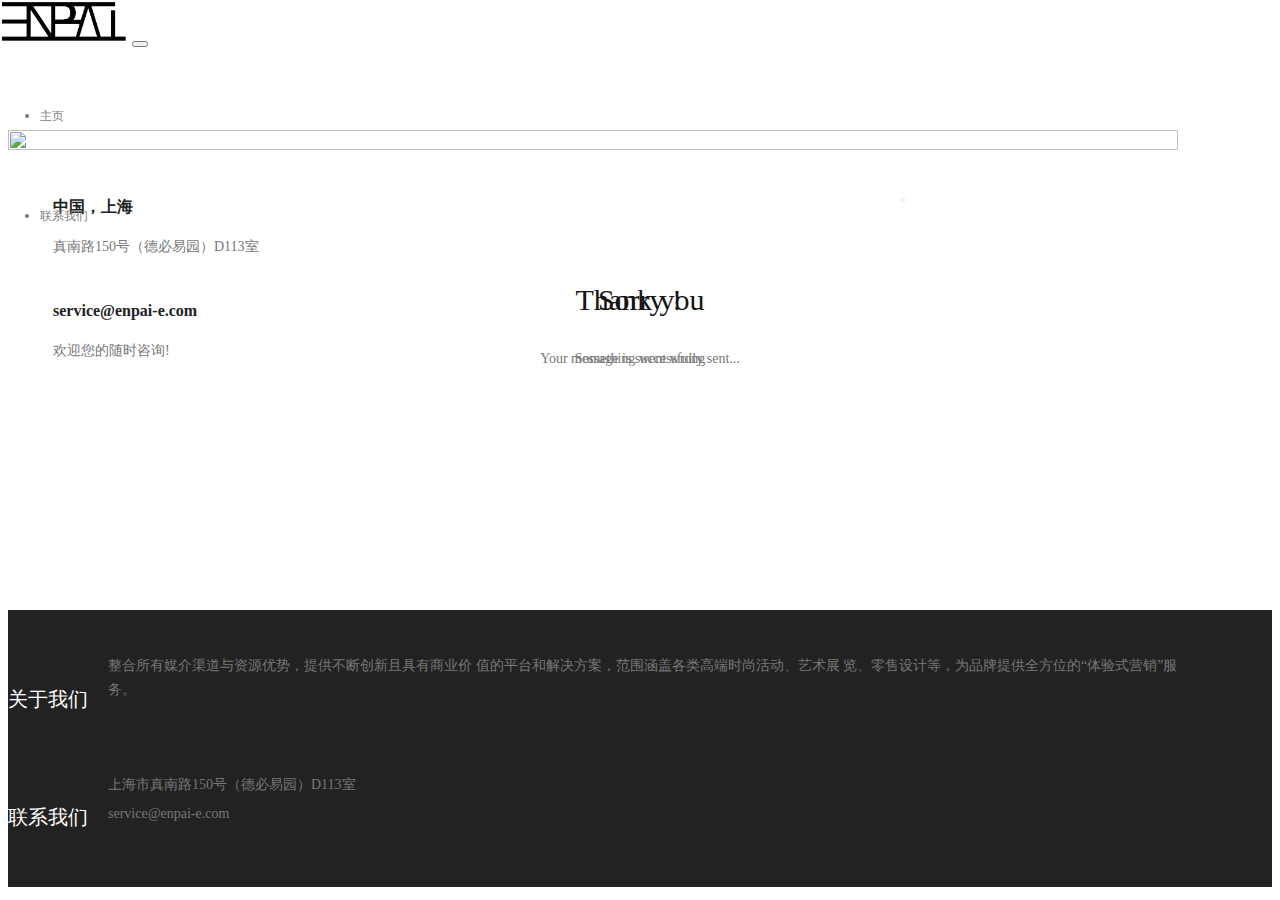
==== contact.html @ bd6933f4 "Continue" ====
<!doctype html>
<html lang="en">
    <head>
        <!-- Required meta tags -->
        <meta charset="utf-8">
        <meta name="viewport" content="width=device-width, initial-scale=1, shrink-to-fit=no">
        <link rel="icon" href="img/favicon.png" type="image/png">
        <title>Builder Construction Multi</title>
        <!-- Bootstrap CSS -->
        <link rel="stylesheet" href="css/bootstrap.css">
        <link rel="stylesheet" href="vendors/linericon/style.css">
        <link rel="stylesheet" href="css/font-awesome.min.css">
        <link rel="stylesheet" href="vendors/owl-carousel/owl.carousel.min.css">
        <link rel="stylesheet" href="vendors/lightbox/simpleLightbox.css">
        <link rel="stylesheet" href="vendors/nice-select/css/nice-select.css">
        <link rel="stylesheet" href="vendors/animate-css/animate.css">
        <!-- main css -->
        <link rel="stylesheet" href="css/style.css">
        <link rel="stylesheet" href="css/responsive.css">
    </head>
    <body>
        
        <!--================Header Menu Area =================-->
        <header class="header_area">
           	<!--<div class="top_menu row m0">-->
           		<!--<div class="container">-->
					<!--<div class="float-left">-->
						<!--<ul class="list header_social">-->
							<!--<li><a href="#"><i class="fa fa-facebook"></i></a></li>-->
							<!--<li><a href="#"><i class="fa fa-twitter"></i></a></li>-->
							<!--<li><a href="#"><i class="fa fa-dribbble"></i></a></li>-->
							<!--<li><a href="#"><i class="fa fa-behance"></i></a></li>-->
						<!--</ul>-->
					<!--</div>-->
					<!--<div class="float-right">-->
						<!--<select class="lan_pack">-->
							<!--<option value="1">English</option>-->
							<!--<option value="1">Bangla</option>-->
							<!--<option value="1">Indian</option>-->
							<!--<option value="1">Aus</option>-->
						<!--</select>-->
						<!--<a class="dn_btn" href="#">Free Quote!</a>-->
					<!--</div>-->
           		<!--</div>	-->
           	<!--</div>	-->
            <div class="main_menu">
            	<nav class="navbar navbar-expand-lg navbar-light">
					<div class="container">
						<!-- Brand and toggle get grouped for better mobile display -->
						<a class="navbar-brand logo_h" href="index.html"><img src="img/logo.png" alt=""></a>
						<button class="navbar-toggler" type="button" data-toggle="collapse" data-target="#navbarSupportedContent" aria-controls="navbarSupportedContent" aria-expanded="false" aria-label="Toggle navigation">
							<span class="icon-bar"></span>
							<span class="icon-bar"></span>
							<span class="icon-bar"></span>
						</button>
						<!-- Collect the nav links, forms, and other content for toggling -->
						<div class="collapse navbar-collapse offset" id="navbarSupportedContent">
							<ul class="nav navbar-nav menu_nav ml-auto">
								<li class="nav-item"><a class="nav-link" href="index.html">主页</a></li>
								<li class="nav-item"><a class="nav-link" href="contact.html">联系我们</a></li>
								<!--<li class="nav-item"><a class="nav-link" href="service.html">Services</a>-->
								<!--<li class="nav-item submenu dropdown">-->
									<!--<a href="#" class="nav-link dropdown-toggle" data-toggle="dropdown" role="button" aria-haspopup="true" aria-expanded="false">Pages</a>-->
									<!--<ul class="dropdown-menu">-->
										<!--<li class="nav-item"><a class="nav-link" href="projects.html">Projects</a>-->
										<!--<li class="nav-item"><a class="nav-link" href="elements.html">Elements</a></li>-->
									<!--</ul>-->
								<!--</li> -->
								<!--<li class="nav-item submenu dropdown">-->
									<!--<a href="#" class="nav-link dropdown-toggle" data-toggle="dropdown" role="button" aria-haspopup="true" aria-expanded="false">Blog</a>-->
									<!--<ul class="dropdown-menu">-->
										<!--<li class="nav-item"><a class="nav-link" href="blog.html">Blog</a></li>-->
										<!--<li class="nav-item"><a class="nav-link" href="single-blog.html">Blog Details</a></li>-->
									<!--</ul>-->
								<!--</li> -->

								<!--<li class="nav-item active"><a class="nav-link" href="contact.html">Contact</a></li>-->
							</ul>
							<!--<ul class="nav navbar-nav navbar-right">-->
								<!--<li class="nav-item"><a href="#" class="search"><i class="lnr lnr-magnifier"></i></a></li>-->
							<!--</ul>-->
						</div> 
					</div>
            	</nav>
            </div>
        </header>
        <!--================Header Menu Area =================-->
        
        <!--================Home Banner Area =================-->
        <!--<section class="banner_area">-->
            <!--<div class="banner_inner d-flex align-items-center">-->
            	<!--<div class="overlay bg-parallax" data-stellar-ratio="0.9" data-stellar-vertical-offset="0" data-background=""></div>-->
				<!--<div class="container">-->
					<!--<div class="banner_content text-center">-->
						<!--<div class="page_link">-->
							<!--<a href="index.html">Home</a>-->
							<!--<a href="contact.html">Contact</a>-->
						<!--</div>-->
						<!--<h2>Contact Us</h2>-->
					<!--</div>-->
				<!--</div>-->
            <!--</div>-->
        <!--</section>-->
        <!--================End Home Banner Area =================-->
        
        <!--================Contact Area =================-->
        <section class="contact_area p_120" style="min-height: 450px;">
            <div class="container">
                <!--<div id="mapBox" class="mapBox" -->
                    <!--data-lat="40.701083" -->
                    <!--data-lon="-74.1522848" -->
                    <!--data-zoom="13" -->
                    <!--data-info="PO Box CT16122 Collins Street West, Victoria 8007, Australia."-->
                    <!--data-mlat="40.701083"-->
                    <!--data-mlon="-74.1522848">-->
                <!--</div>-->
                <div class="row">
                    <div class="col-lg-7">
                        <img style="width: 100%; height: 100%;" src="img/map.png">
                    </div>
                    <div class="col-lg-5">
                        <div class="contact_info">
                            <div class="info_item">
                                <i class="lnr lnr-home"></i>
                                <h6>中国，上海</h6>
                                <p>真南路150号（德必易园）D113室</p>
                            </div>
                            <!--<div class="info_item">-->
                                <!--<i class="lnr lnr-phone-handset"></i>-->
                                <!--<h6><a href="#">00 (440) 9865 562</a></h6>-->
                                <!--<p>Mon to Fri 9am to 6 pm</p>-->
                            <!--</div>-->
                            <div class="info_item">
                                <i class="lnr lnr-envelope"></i>
                                <h6><a href="#">service@enpai-e.com</a></h6>
                                <p>欢迎您的随时咨询!</p>
                            </div>
                        </div>
                    </div>
                    <!--<div class="col-lg-9">-->
                        <!--<form class="row contact_form" action="contact_process.php" method="post" id="contactForm" novalidate="novalidate">-->
                            <!--<div class="col-md-6">-->
                                <!--<div class="form-group">-->
                                    <!--<input type="text" class="form-control" id="name" name="name" placeholder="Enter your name">-->
                                <!--</div>-->
                                <!--<div class="form-group">-->
                                    <!--<input type="email" class="form-control" id="email" name="email" placeholder="Enter email address">-->
                                <!--</div>-->
                                <!--<div class="form-group">-->
                                    <!--<input type="text" class="form-control" id="subject" name="subject" placeholder="Enter Subject">-->
                                <!--</div>-->
                            <!--</div>-->
                            <!--<div class="col-md-6">-->
                                <!--<div class="form-group">-->
                                    <!--<textarea class="form-control" name="message" id="message" rows="1" placeholder="Enter Message"></textarea>-->
                                <!--</div>-->
                            <!--</div>-->
                            <!--<div class="col-md-12 text-right">-->
                                <!--<button type="submit" value="submit" class="btn submit_btn">Send Message</button>-->
                            <!--</div>-->
                        <!--</form>-->
                    <!--</div>-->
                </div>
            </div>
        </section>
        <!--================Contact Area =================-->
        
        <!--================ start footer Area  =================-->
        <footer class="footer-area p_120">
            <div class="container">
                <div class="row">
                    <div class="col-sm-12">
                        <div class="single-footer-widget ab_wd" style="display: flex; width: 100%;">
                            <h6 class="footer_title" style="display: inline-block; flex: 0 1 100px;">关于我们</h6>
                            <p style="display: inline-block; flex: 1 0;">整合所有媒介渠道与资源优势，提供不断创新且具有商业价
                                值的平台和解决方案，范围涵盖各类高端时尚活动、艺术展
                                览、零售设计等，为品牌提供全方位的“体验式营销”服务。</p>
                        </div>
                    </div>
                </div>
                <div class="row">
                    <div class="col-sm-12">
                        <div class="single-footer-widget contact_wd" style="display: flex; width: 100%; margin-top: 20px;">
                            <h6 class="footer_title" style="display: inline-block; flex: 0 1 100px;">联系我们</h6>
                            <div style="display: inline-block; flex: 1 0;">
                                <p style="margin-bottom: 5px;">上海市真南路150号（德必易园）D113室</p>
                                <a href="mailto:service@enpai-e.com">service@enpai-e.com</a>
                            </div>
                            <!--<a href="tel:01265325689746">012-6532-568-9746</a>			-->
                        </div>
                    </div>
                    <!--<div class="col-lg-5 col-md-6 col-sm-6 offset-lg-1">-->
                    <!--<div class="single-footer-widget">-->
                    <!--<h6 class="footer_title">Newsletter</h6>-->
                    <!--<p>You can trust us. we only send promo offers, not a single spam.</p>-->
                    <!--<div id="mc_embed_signup">-->
                    <!--<form target="_blank" action="https://spondonit.us12.list-manage.com/subscribe/post?u=1462626880ade1ac87bd9c93a&amp;id=92a4423d01" method="get" class="subscribe_form relative">-->
                    <!--<div class="input-group d-flex flex-row">-->
                    <!--<input name="EMAIL" placeholder="Your email address" onfocus="this.placeholder = ''" onblur="this.placeholder = 'Email Address '" required="" type="email">-->
                    <!--<button class="btn sub-btn"><span class="lnr lnr-arrow-right"></span></button>-->
                    <!--</div>-->
                    <!--<div class="mt-10 info"></div>-->
                    <!--</form>-->
                    <!--</div>-->
                    <!--</div>-->
                    <!--</div>-->
                </div>
                <!--<div class="row footer-bottom d-flex justify-content-between align-items-center">-->
                <!--<p class="col-lg-8 col-md-8 footer-text m-0">&lt;!&ndash; Link back to Colorlib can't be removed. Template is licensed under CC BY 3.0. &ndash;&gt;-->
                <!--Copyright &copy;<script>document.write(new Date().getFullYear());</script> All rights reserved-->
                <!--&lt;!&ndash; Link back to Colorlib can't be removed. Template is licensed under CC BY 3.0. &ndash;&gt;</p>-->
                <!--<div class="col-lg-4 col-md-4 footer-social">-->
                <!--<a href="#"><i class="fa fa-facebook"></i></a>-->
                <!--<a href="#"><i class="fa fa-twitter"></i></a>-->
                <!--<a href="#"><i class="fa fa-dribbble"></i></a>-->
                <!--<a href="#"><i class="fa fa-behance"></i></a>-->
                <!--</div>-->
                <!--</div>-->
            </div>
        </footer>
		<!--================ End footer Area  =================-->
        
        <!--================Contact Success and Error message Area =================-->
        <div id="success" class="modal modal-message fade" role="dialog">
            <div class="modal-dialog">
                <div class="modal-content">
                    <div class="modal-header">
                        <button type="button" class="close" data-dismiss="modal" aria-label="Close">
                            <i class="fa fa-close"></i>
                        </button>
                        <h2>Thank you</h2>
                        <p>Your message is successfully sent...</p>
                    </div>
                </div>
            </div>
        </div>

        <!-- Modals error -->

        <div id="error" class="modal modal-message fade" role="dialog">
            <div class="modal-dialog">
                <div class="modal-content">
                    <div class="modal-header">
                        <button type="button" class="close" data-dismiss="modal" aria-label="Close">
                            <i class="fa fa-close"></i>
                        </button>
                        <h2>Sorry !</h2>
                        <p> Something went wrong </p>
                    </div>
                </div>
            </div>
        </div>
        <!--================End Contact Success and Error message Area =================-->
        
        
        
        
        <!-- Optional JavaScript -->
        <!-- jQuery first, then Popper.js, then Bootstrap JS -->
        <script src="js/jquery-3.2.1.min.js"></script>
        <script src="js/popper.js"></script>
        <script src="js/bootstrap.min.js"></script>
        <script src="js/stellar.js"></script>
        <script src="vendors/lightbox/simpleLightbox.min.js"></script>
        <script src="vendors/nice-select/js/jquery.nice-select.min.js"></script>
        <script src="vendors/isotope/imagesloaded.pkgd.min.js"></script>
        <script src="vendors/isotope/isotope-min.js"></script>
        <script src="vendors/owl-carousel/owl.carousel.min.js"></script>
        <script src="js/jquery.ajaxchimp.min.js"></script>
        <script src="js/mail-script.js"></script>
        <script src="vendors/counter-up/jquery.waypoints.min.js"></script>
        <script src="vendors/counter-up/jquery.counterup.js"></script>
        <!-- contact js -->
        <script src="js/jquery.form.js"></script>
        <script src="js/jquery.validate.min.js"></script>
        <script src="js/contact.js"></script>
        <!--gmaps Js-->
        <!--<script src="https://maps.googleapis.com/maps/api/js?key=AIzaSyCjCGmQ0Uq4exrzdcL6rvxywDDOvfAu6eE"></script>-->
        <script src="js/gmaps.min.js"></script>
        <script src="js/theme.js"></script>
    </body>
</html>
---- css/style.css ----
/*----------------------------------------------------
@File: Default Styles
@Author: Rocky Ahmed
@URL: http://wethemez.com
Author E-mail: rockybd1995@gmail.com

This file contains the styling for the actual theme, this
is the file you need to edit to change the look of the
theme.
---------------------------------------------------- */
/*=====================================================================
@Template Name: Builder Construction 
@Author: Rocky Ahmed
@Developed By: Rocky Ahmed
@Developer URL: http://rocky.wethemez.com
Author E-mail: rockybd1995@gmail.com

@Default Styles

Table of Content:
01/ Variables
02/ predefin
03/ header
04/ button
05/ banner
06/ breadcrumb
07/ about
08/ team
09/ project 
10/ price 
11/ team 
12/ blog 
13/ video  
14/ features  
15/ career  
16/ contact 
17/ footer

=====================================================================*/
/*----------------------------------------------------*/
/*font Variables*/
/*Color Variables*/
/*=================== fonts ====================*/
@import url("https://fonts.googleapis.com/css?family=Oswald:300,400,500,700|Poppins:200,300,400,500,600,700|Roboto:300,400,500,700");
/*---------------------------------------------------- */
/*----------------------------------------------------*/
.list {
  list-style: none;
  margin: 0px;
  padding: 0px;
}

a {
  text-decoration: none;
  -webkit-transition: all 0.3s ease-in-out;
  -o-transition: all 0.3s ease-in-out;
  transition: all 0.3s ease-in-out;
}

a:hover, a:focus {
  text-decoration: none;
  outline: none;
}

.row.m0 {
  margin: 0px;
}

body {
  line-height: 24px;
  font-size: 14px;
  font-family: Microsoft YaHei;
  font-weight: normal;
  color: #777777;
}

h1, h2, h3, h4, h5, h6 {
  font-family: Microsoft YaHei;
  font-weight: 500;
}

button:focus {
  outline: none;
  -webkit-box-shadow: none;
  box-shadow: none;
}

.p_120 {
  /*padding-top: 120px;*/
  /*padding-top: 60px;*/
  padding-top: 30px;
  /*padding-bottom: 120px;*/
  /*padding-bottom: 60px;*/
  padding-bottom: 30px;
}

.pad_top {
  padding-top: 120px;
}

.mt-25 {
  margin-top: 25px;
}

@media (min-width: 1200px) {
  .container {
    max-width: 1170px;
  }
}

@media (min-width: 1620px) {
  .box_1620 {
    max-width: 1650px;
    margin: auto;
  }
}

/* Main Title Area css
============================================================================================ */
.main_title {
  text-align: center;
  max-width: 720px;
  /*margin: 0px auto 75px;*/
  margin: 0px auto 30px;
}

.main_title h2 {
  font-family: Microsoft YaHei;
  font-size: 36px;
  color: #222222;
  /*color: white;*/
  margin-bottom: 12px;
}

.main_title p {
  font-size: 14px;
  font-family: Microsoft YaHei;
  font-weight: normal;
  line-height: 24px;
  color: #777777;
  margin-bottom: 0px;
}

/* End Main Title Area css
============================================================================================ */
/*---------------------------------------------------- */
/*----------------------------------------------------*/
.header_area {
  position: absolute;
  width: 100%;
  top: 0;
  left: 0;
  z-index: 99;
  -webkit-transition: background 0.4s, all 0.3s linear;
  -o-transition: background 0.4s, all 0.3s linear;
  transition: background 0.4s, all 0.3s linear;
}

.header_area .navbar {
  background: transparent;
  padding: 0px;
  border: 0px;
  border-radius: 0px;
}

.header_area .navbar .nav .nav-item {
  margin-right: 45px;
}

.header_area .navbar .nav .nav-item .nav-link {
  font: 500 12px/100px "Poppins", sans-serif;
  text-transform: uppercase;
  color: gray;
  padding: 0px;
  display: inline-block;
}

.header_area .navbar .nav .nav-item .nav-link:after {
  display: none;
}

.header_area .navbar .nav .nav-item:hover .nav-link, .header_area .navbar .nav .nav-item.active .nav-link {
  color: #222222;
}

.header_area .navbar .nav .nav-item.submenu {
  position: relative;
}

.header_area .navbar .nav .nav-item.submenu ul {
  border: none;
  padding: 0px;
  border-radius: 0px;
  -webkit-box-shadow: none;
  box-shadow: none;
  margin: 0px;
  background: #fff;
}

@media (min-width: 992px) {
  .header_area .navbar .nav .nav-item.submenu ul {
    position: absolute;
    top: 120%;
    left: 0px;
    min-width: 200px;
    text-align: left;
    opacity: 0;
    -webkit-transition: all 300ms ease-in;
    -o-transition: all 300ms ease-in;
    transition: all 300ms ease-in;
    visibility: hidden;
    display: block;
    border: none;
    padding: 0px;
    border-radius: 0px;
  }
}

.header_area .navbar .nav .nav-item.submenu ul:before {
  content: "";
  width: 0;
  height: 0;
  border-style: solid;
  border-width: 10px 10px 0 10px;
  border-color: #eeeeee transparent transparent transparent;
  position: absolute;
  right: 24px;
  top: 45px;
  z-index: 3;
  opacity: 0;
  -webkit-transition: all 400ms linear;
  -o-transition: all 400ms linear;
  transition: all 400ms linear;
}

.header_area .navbar .nav .nav-item.submenu ul .nav-item {
  display: block;
  float: none;
  margin-right: 0px;
  border-bottom: 1px solid #ededed;
  margin-left: 0px;
  -webkit-transition: all 0.4s linear;
  -o-transition: all 0.4s linear;
  transition: all 0.4s linear;
}

.header_area .navbar .nav .nav-item.submenu ul .nav-item .nav-link {
  line-height: 45px;
  color: #222222;
  padding: 0px 30px;
  -webkit-transition: all 150ms linear;
  -o-transition: all 150ms linear;
  transition: all 150ms linear;
  display: block;
  margin-right: 0px;
}

.header_area .navbar .nav .nav-item.submenu ul .nav-item:last-child {
  border-bottom: none;
}

.header_area .navbar .nav .nav-item.submenu ul .nav-item:hover .nav-link {
  background: #151515;
  color: #fff;
}

@media (min-width: 992px) {
  .header_area .navbar .nav .nav-item.submenu:hover ul {
    visibility: visible;
    opacity: 1;
    top: 100%;
  }
}

.header_area .navbar .nav .nav-item.submenu:hover ul .nav-item {
  margin-top: 0px;
}

.header_area .navbar .nav .nav-item:last-child {
  margin-right: 0px;
}

.header_area .navbar .search {
  font-size: 12px;
  line-height: 60px;
  display: inline-block;
  color: #222222;
  margin-left: 80px;
}

.header_area .navbar .search i {
  font-weight: 600;
}

.header_area + section, .header_area + row, .header_area + div {
  margin-top: 100px;
}

.header_area.navbar_fixed .main_menu {
  position: fixed;
  width: 100%;
  top: -70px;
  left: 0;
  right: 0;
  background: #fff;
  -webkit-transform: translateY(70px);
  -ms-transform: translateY(70px);
  transform: translateY(70px);
  -webkit-transition: background 500ms ease, -webkit-transform 500ms ease;
  transition: background 500ms ease, -webkit-transform 500ms ease;
  -o-transition: transform 500ms ease, background 500ms ease;
  transition: transform 500ms ease, background 500ms ease;
  transition: transform 500ms ease, background 500ms ease, -webkit-transform 500ms ease;
  -webkit-transition: transform 500ms ease, background 500ms ease;
  -webkit-box-shadow: 0px 3px 16px 0px rgba(0, 0, 0, 0.1);
  box-shadow: 0px 3px 16px 0px rgba(0, 0, 0, 0.1);
}

.header_area.navbar_fixed .main_menu .navbar .nav .nav-item .nav-link {
  line-height: 70px;
}

.top_menu {
  border-bottom: 1px solid #eeeeee;
}

.top_menu .header_social li {
  display: inline-block;
  margin-right: 15px;
}

.top_menu .header_social li a {
  font-size: 12px;
  color: #ccc;
  display: inline-block;
  line-height: 45px;
  -webkit-transition: all 300ms linear 0s;
  -o-transition: all 300ms linear 0s;
  transition: all 300ms linear 0s;
}

.top_menu .header_social li:last-child {
  margin-right: 0px;
}

.top_menu .header_social li:hover a {
  color: #151515;
}

.top_menu .ac_btn {
  line-height: 28px;
  border: 1px solid #eeeeee;
  display: inline-block;
  background: #f9f9ff;
  padding: 0px 19px;
  font-size: 12px;
  font-family: Microsoft YaHei;
  font-weight: 500;
  color: #777777;
  -webkit-transition: all 300ms linear 0s;
  -o-transition: all 300ms linear 0s;
  transition: all 300ms linear 0s;
  margin-right: 1px;
  margin-top: 8px;
}

.top_menu .ac_btn:hover {
  background: #151515;
  color: #fff;
  border-color: #151515;
}

.top_menu .dn_btn {
  line-height: 28px;
  border: 1px solid #151515;
  display: inline-block;
  background: #151515;
  padding: 0px 19px;
  font-size: 12px;
  font-family: Microsoft YaHei;
  font-weight: 500;
  color: #fff;
  -webkit-transition: all 300ms linear 0s;
  -o-transition: all 300ms linear 0s;
  transition: all 300ms linear 0s;
  margin-top: 8px;
  border-radius: 3px;
}

.top_menu .dn_btn:hover {
  background: transparent;
  color: #222222;
  border-color: #151515;
}

.top_menu .lan_pack {
  height: 30px;
  border: 1px solid #eeeeee;
  border-radius: 3px;
  line-height: 28px;
  font-size: 12px;
  font-family: Microsoft YaHei;
  font-weight: 500;
  padding-left: 19px;
  padding-right: 36px;
  color: #777777;
  background: #f9f9ff;
  margin-right: 5px;
  margin-top: 8px;
}

.top_menu .lan_pack .current {
  color: #777777;
}

.top_menu .lan_pack:after {
  content: "\f0d7";
  border: none !important;
  font: normal normal normal 12px/1 FontAwesome;
  -webkit-transform: rotate(0deg);
  -ms-transform: rotate(0deg);
  transform: rotate(0deg);
  height: auto;
  margin-top: -6px;
  right: 20px;
}

/*---------------------------------------------------- */
/*----------------------------------------------------*/
/* Home Banner Area css
============================================================================================ */
.home_banner_area {
  position: relative;
  z-index: 1;
  min-height: 700px;
}

.home_banner_area .banner_inner {
  position: relative;
  overflow: hidden;
  width: 100%;
  min-height: 700px;
}

.home_banner_area .banner_inner .overlay {
  background: url(../img/banner/home-banner.jpg) no-repeat scroll center center;
  position: absolute;
  left: 0;
  right: 0;
  top: 0;
  height: 121%;
  bottom: 0;
  z-index: -1;
}

.home_banner_area .banner_inner .banner_content {
  color: #fff;
}

.home_banner_area .banner_inner .banner_content h5 {
  text-transform: uppercase;
  font-family: "Poppins", sans-serif;
  font-size: 14px;
  font-weight: normal;
  margin-bottom: 15px;
}

.home_banner_area .banner_inner .banner_content h3 {
  font-size: 60px;
  font-family: Microsoft YaHei;
  font-weight: normal;
  margin-bottom: 20px;
}

.home_banner_area .banner_inner .banner_content h3 span {
  background: #151515;
  border-radius: 4px;
  line-height: 60px;
  /*color: #222222;*/
  color: white;
  padding-left: 4px;
  padding-right: 4px;
  padding-bottom: 5px;
  padding-top: 2px;
  display: inline-block;
}

.home_banner_area .banner_inner .banner_content p {
  font-size: 14px;
  line-height: 24px;
  font-family: Microsoft YaHei;
  font-weight: normal;
  max-width: 500px;
  margin: auto;
}

.home_banner_area .banner_inner .banner_content .black_btn {
  margin-top: 40px;
}

.blog_banner {
  min-height: 780px;
  position: relative;
  z-index: 1;
  overflow: hidden;
  margin-bottom: 0px;
}

.blog_banner .banner_inner {
  background: #04091e;
  position: relative;
  overflow: hidden;
  width: 100%;
  min-height: 780px;
  z-index: 1;
}

.blog_banner .banner_inner .overlay {
  background: url(../img/banner/banner-2.jpg) no-repeat scroll center center;
  opacity: .5;
  height: 125%;
  position: absolute;
  left: 0px;
  top: 0px;
  width: 100%;
  z-index: -1;
}

.blog_banner .banner_inner .blog_b_text {
  max-width: 700px;
  margin: auto;
  color: #fff;
  margin-top: 40px;
}

.blog_banner .banner_inner .blog_b_text h2 {
  font-size: 60px;
  font-weight: 500;
  font-family: Microsoft YaHei;
  line-height: 66px;
  margin-bottom: 15px;
}

.blog_banner .banner_inner .blog_b_text p {
  font-size: 16px;
  margin-bottom: 35px;
}

.blog_banner .banner_inner .blog_b_text .white_bg_btn {
  line-height: 42px;
  padding: 0px 45px;
}

.banner_box {
  max-width: 1620px;
  margin: auto;
}

.banner_area {
  position: relative;
  z-index: 1;
  min-height: 300px;
}

.banner_area .banner_inner {
  position: relative;
  overflow: hidden;
  width: 100%;
  min-height: 300px;
  background: #000;
  z-index: 1;
}

.banner_area .banner_inner .overlay {
  background: url(../img/banner/banner.jpg) no-repeat scroll center center;
  position: absolute;
  left: 0;
  right: 0;
  top: 0;
  height: 125%;
  bottom: 0;
  z-index: -1;
  opacity: 1;
}

.banner_area .banner_inner .banner_content h2 {
  color: #fff;
  font-size: 48px;
  font-family: Microsoft YaHei;
  margin-bottom: 0px;
  font-weight: 500;
}

.banner_area .banner_inner .banner_content .page_link a {
  font-size: 14px;
  color: #fff;
  font-family: Microsoft YaHei;
  margin-right: 32px;
  position: relative;
  text-transform: uppercase;
}

.banner_area .banner_inner .banner_content .page_link a:before {
  content: "\f0da";
  font: normal normal normal 14px/1 FontAwesome;
  position: absolute;
  right: -25px;
  top: 50%;
  -webkit-transform: translateY(-50%);
  -ms-transform: translateY(-50%);
  transform: translateY(-50%);
}

.banner_area .banner_inner .banner_content .page_link a:last-child {
  margin-right: 0px;
}

.banner_area .banner_inner .banner_content .page_link a:last-child:before {
  display: none;
}

.banner_area .banner_inner .banner_content .page_link a:hover {
  color: #151515;
}

/* End Home Banner Area css
============================================================================================ */
/*---------------------------------------------------- */
/*----------------------------------------------------*/
/* Causes Area css
============================================================================================ */
.causes_slider .owl-dots {
  text-align: center;
  margin-top: 80px;
}

.causes_slider .owl-dots .owl-dot {
  height: 14px;
  width: 14px;
  background: #eeeeee;
  display: inline-block;
  margin-right: 7px;
}

.causes_slider .owl-dots .owl-dot:last-child {
  margin-right: 0px;
}

.causes_slider .owl-dots .owl-dot.active {
  background: #151515;
}

.causes_item {
  background: #fff;
}

.causes_item .causes_img {
  position: relative;
}

.causes_item .causes_img .c_parcent {
  position: absolute;
  bottom: 0px;
  width: 100%;
  left: 0px;
  height: 3px;
  background: rgba(255, 255, 255, 0.5);
}

.causes_item .causes_img .c_parcent span {
  width: 70%;
  height: 3px;
  background: #151515;
  position: absolute;
  left: 0px;
  bottom: 0px;
}

.causes_item .causes_img .c_parcent span:before {
  content: "75%";
  position: absolute;
  right: -10px;
  bottom: 0px;
  background: #151515;
  color: #fff;
  padding: 0px 5px;
}

.causes_item .causes_text {
  padding: 30px 35px 40px 30px;
}

.causes_item .causes_text h4 {
  color: #222222;
  font-family: Microsoft YaHei;
  font-size: 18px;
  font-weight: 600;
  margin-bottom: 15px;
  cursor: pointer;
}

.causes_item .causes_text h4:hover {
  color: #151515;
}

.causes_item .causes_text p {
  font-size: 14px;
  line-height: 24px;
  color: #777777;
  font-weight: 300;
  margin-bottom: 0px;
}

.causes_item .causes_bottom a {
  width: 50%;
  border: 1px solid #151515;
  text-align: center;
  float: left;
  line-height: 50px;
  background: #151515;
  color: #fff;
  font-family: Microsoft YaHei;
  font-size: 14px;
  font-weight: 500;
}

.causes_item .causes_bottom a + a {
  border-color: #eeeeee;
  background: #fff;
  font-size: 14px;
  color: #222222;
}

/* End Causes Area css
============================================================================================ */
/*================= latest_blog_area css =============*/
.latest_blog_area {
  background: #f9f9ff;
}

.single-recent-blog-post {
  margin-bottom: 30px;
}

.single-recent-blog-post .thumb {
  overflow: hidden;
}

.single-recent-blog-post .thumb img {
  -webkit-transition: all 0.7s linear;
  -o-transition: all 0.7s linear;
  transition: all 0.7s linear;
}

.single-recent-blog-post .details {
  padding-top: 30px;
}

.single-recent-blog-post .details .sec_h4 {
  line-height: 24px;
  padding: 10px 0px 13px;
  -webkit-transition: all 0.3s linear;
  -o-transition: all 0.3s linear;
  transition: all 0.3s linear;
}

.single-recent-blog-post .details .sec_h4:hover {
  color: #777777;
}

.single-recent-blog-post .date {
  font-size: 14px;
  line-height: 24px;
  font-weight: 400;
}

.single-recent-blog-post:hover img {
  -webkit-transform: scale(1.23) rotate(10deg);
  -ms-transform: scale(1.23) rotate(10deg);
  transform: scale(1.23) rotate(10deg);
}

.tags .tag_btn {
  font-size: 12px;
  font-weight: 500;
  line-height: 20px;
  border: 1px solid #eeeeee;
  display: inline-block;
  padding: 1px 18px;
  text-align: center;
  color: #222222;
}

.tags .tag_btn:before {
  background: #151515;
}

.tags .tag_btn + .tag_btn {
  margin-left: 2px;
}

/*========= blog_categorie_area css ===========*/
.blog_categorie_area {
  padding-top: 80px;
  padding-bottom: 80px;
}

.categories_post {
  position: relative;
  text-align: center;
  cursor: pointer;
}

.categories_post img {
  max-width: 100%;
}

.categories_post .categories_details {
  position: absolute;
  top: 20px;
  left: 20px;
  right: 20px;
  bottom: 20px;
  background: rgba(34, 34, 34, 0.8);
  color: #fff;
  -webkit-transition: all 0.3s linear;
  -o-transition: all 0.3s linear;
  transition: all 0.3s linear;
  display: -webkit-box;
  display: -ms-flexbox;
  display: flex;
  -webkit-box-align: center;
  -ms-flex-align: center;
  align-items: center;
  -webkit-box-pack: center;
  -ms-flex-pack: center;
  justify-content: center;
}

.categories_post .categories_details h5 {
  margin-bottom: 0px;
  font-size: 18px;
  line-height: 26px;
  text-transform: uppercase;
  color: #fff;
  position: relative;
}

.categories_post .categories_details p {
  font-weight: 300;
  font-size: 14px;
  line-height: 26px;
  margin-bottom: 0px;
}

.categories_post .categories_details .border_line {
  margin: 10px 0px;
  background: #fff;
  width: 100%;
  height: 1px;
}

.categories_post:hover .categories_details {
  background: rgba(250, 183, 0, 0.85);
}

/*============ blog_left_sidebar css ==============*/
.blog_item {
  margin-bottom: 40px;
}

.blog_info {
  padding-top: 30px;
}

.blog_info .post_tag {
  padding-bottom: 20px;
}

.blog_info .post_tag a {
  font: 300 14px/21px Microsoft YaHei;
  color: #222222;
}

.blog_info .post_tag a:hover {
  color: #777777;
}

.blog_info .post_tag a.active {
  color: #151515;
}

.blog_info .blog_meta li a {
  font: 300 14px/20px Microsoft YaHei;
  color: #777777;
  vertical-align: middle;
  padding-bottom: 12px;
  display: inline-block;
}

.blog_info .blog_meta li a i {
  color: #222222;
  font-size: 16px;
  font-weight: 600;
  padding-left: 15px;
  line-height: 20px;
  vertical-align: middle;
}

.blog_info .blog_meta li a:hover {
  color: #151515;
}

.blog_post img {
  max-width: 100%;
}

.blog_details {
  padding-top: 20px;
}

.blog_details h2 {
  font-size: 24px;
  line-height: 36px;
  color: #222222;
  font-weight: 600;
  -webkit-transition: all 0.3s linear;
  -o-transition: all 0.3s linear;
  transition: all 0.3s linear;
}

.blog_details h2:hover {
  color: #151515;
}

.blog_details p {
  margin-bottom: 26px;
}

.view_btn {
  font-size: 14px;
  line-height: 36px;
  display: inline-block;
  color: #222222;
  font-weight: 500;
  padding: 0px 30px;
  background: #fff;
}

.blog_right_sidebar {
  border: 1px solid #eeeeee;
  background: #fafaff;
  padding: 30px;
}

.blog_right_sidebar .widget_title {
  font-size: 18px;
  line-height: 25px;
  background: #151515;
  text-align: center;
  color: #fff;
  padding: 8px 0px;
  margin-bottom: 30px;
}

.blog_right_sidebar .search_widget .input-group .form-control {
  font-size: 14px;
  line-height: 29px;
  border: 0px;
  width: 100%;
  font-weight: 300;
  color: #fff;
  padding-left: 20px;
  border-radius: 45px;
  z-index: 0;
  background: #151515;
}

.blog_right_sidebar .search_widget .input-group .form-control.placeholder {
  color: #fff;
}

.blog_right_sidebar .search_widget .input-group .form-control:-moz-placeholder {
  color: #fff;
}

.blog_right_sidebar .search_widget .input-group .form-control::-moz-placeholder {
  color: #fff;
}

.blog_right_sidebar .search_widget .input-group .form-control::-webkit-input-placeholder {
  color: #fff;
}

.blog_right_sidebar .search_widget .input-group .form-control:focus {
  -webkit-box-shadow: none;
  box-shadow: none;
}

.blog_right_sidebar .search_widget .input-group .btn-default {
  position: absolute;
  right: 20px;
  background: transparent;
  border: 0px;
  -webkit-box-shadow: none;
  box-shadow: none;
  font-size: 14px;
  color: #fff;
  padding: 0px;
  top: 50%;
  -webkit-transform: translateY(-50%);
  -ms-transform: translateY(-50%);
  transform: translateY(-50%);
  z-index: 1;
}

.blog_right_sidebar .author_widget {
  text-align: center;
}

.blog_right_sidebar .author_widget h4 {
  font-size: 18px;
  line-height: 20px;
  color: #222222;
  margin-bottom: 5px;
  margin-top: 30px;
}

.blog_right_sidebar .author_widget p {
  margin-bottom: 0px;
}

.blog_right_sidebar .author_widget .social_icon {
  padding: 7px 0px 15px;
}

.blog_right_sidebar .author_widget .social_icon a {
  font-size: 14px;
  color: #222222;
  -webkit-transition: all 0.2s linear;
  -o-transition: all 0.2s linear;
  transition: all 0.2s linear;
}

.blog_right_sidebar .author_widget .social_icon a + a {
  margin-left: 20px;
}

.blog_right_sidebar .author_widget .social_icon a:hover {
  color: #151515;
}

.blog_right_sidebar .popular_post_widget .post_item .media-body {
  -webkit-box-pack: center;
  -ms-flex-pack: center;
  justify-content: center;
  -ms-flex-item-align: center;
  align-self: center;
  padding-left: 20px;
}

.blog_right_sidebar .popular_post_widget .post_item .media-body h3 {
  font-size: 14px;
  line-height: 20px;
  color: #222222;
  margin-bottom: 4px;
  -webkit-transition: all 0.3s linear;
  -o-transition: all 0.3s linear;
  transition: all 0.3s linear;
}

.blog_right_sidebar .popular_post_widget .post_item .media-body h3:hover {
  color: #151515;
}

.blog_right_sidebar .popular_post_widget .post_item .media-body p {
  font-size: 12px;
  line-height: 21px;
  margin-bottom: 0px;
}

.blog_right_sidebar .popular_post_widget .post_item + .post_item {
  margin-top: 20px;
}

.blog_right_sidebar .post_category_widget .cat-list li {
  border-bottom: 2px dotted #eee;
  -webkit-transition: all 0.3s ease 0s;
  -o-transition: all 0.3s ease 0s;
  transition: all 0.3s ease 0s;
  padding-bottom: 12px;
}

.blog_right_sidebar .post_category_widget .cat-list li a {
  font-size: 14px;
  line-height: 20px;
  color: #777;
}

.blog_right_sidebar .post_category_widget .cat-list li a p {
  margin-bottom: 0px;
}

.blog_right_sidebar .post_category_widget .cat-list li + li {
  padding-top: 15px;
}

.blog_right_sidebar .post_category_widget .cat-list li:hover {
  border-color: #151515;
}

.blog_right_sidebar .post_category_widget .cat-list li:hover a {
  color: #151515;
}

.blog_right_sidebar .newsletter_widget {
  text-align: center;
}

.blog_right_sidebar .newsletter_widget .form-group {
  margin-bottom: 8px;
}

.blog_right_sidebar .newsletter_widget .input-group-prepend {
  margin-right: -1px;
}

.blog_right_sidebar .newsletter_widget .input-group-text {
  background: #fff;
  border-radius: 0px;
  vertical-align: top;
  font-size: 12px;
  line-height: 36px;
  padding: 0px 0px 0px 15px;
  border: 1px solid #eeeeee;
  border-right: 0px;
}

.blog_right_sidebar .newsletter_widget .form-control {
  font-size: 12px;
  line-height: 24px;
  color: #cccccc;
  border: 1px solid #eeeeee;
  border-left: 0px;
  border-radius: 0px;
}

.blog_right_sidebar .newsletter_widget .form-control.placeholder {
  color: #cccccc;
}

.blog_right_sidebar .newsletter_widget .form-control:-moz-placeholder {
  color: #cccccc;
}

.blog_right_sidebar .newsletter_widget .form-control::-moz-placeholder {
  color: #cccccc;
}

.blog_right_sidebar .newsletter_widget .form-control::-webkit-input-placeholder {
  color: #cccccc;
}

.blog_right_sidebar .newsletter_widget .form-control:focus {
  outline: none;
  -webkit-box-shadow: none;
  box-shadow: none;
}

.blog_right_sidebar .newsletter_widget .bbtns {
  background: #151515;
  color: #fff;
  font-size: 12px;
  line-height: 38px;
  display: inline-block;
  font-weight: 500;
  padding: 0px 24px 0px 24px;
  border-radius: 0;
}

.blog_right_sidebar .newsletter_widget .text-bottom {
  font-size: 12px;
}

.blog_right_sidebar .tag_cloud_widget ul li {
  display: inline-block;
}

.blog_right_sidebar .tag_cloud_widget ul li a {
  display: inline-block;
  border: 1px solid #eee;
  background: #fff;
  padding: 0px 13px;
  margin-bottom: 8px;
  -webkit-transition: all 0.3s ease 0s;
  -o-transition: all 0.3s ease 0s;
  transition: all 0.3s ease 0s;
  color: #222222;
  font-size: 12px;
}

.blog_right_sidebar .tag_cloud_widget ul li a:hover {
  background: #151515;
  color: #fff;
}

.blog_right_sidebar .br {
  width: 100%;
  height: 1px;
  background: #eeeeee;
  margin: 30px 0px;
}

.blog-pagination {
  padding-top: 25px;
  padding-bottom: 95px;
}

.blog-pagination .page-link {
  border-radius: 0;
}

.blog-pagination .page-item {
  border: none;
}

.page-link {
  background: transparent;
  font-weight: 400;
}

.blog-pagination .page-item.active .page-link {
  background-color: #151515;
  border-color: transparent;
  color: #fff;
}

.blog-pagination .page-link {
  position: relative;
  display: block;
  padding: 0.5rem 0.75rem;
  margin-left: -1px;
  line-height: 1.25;
  color: #8a8a8a;
  border: none;
}

.blog-pagination .page-link .lnr {
  font-weight: 600;
}

.blog-pagination .page-item:last-child .page-link,
.blog-pagination .page-item:first-child .page-link {
  border-radius: 0;
}

.blog-pagination .page-link:hover {
  color: #fff;
  text-decoration: none;
  background-color: #151515;
  border-color: #eee;
}

/*============ Start Blog Single Styles  =============*/
.single-post-area .social-links {
  padding-top: 10px;
}

.single-post-area .social-links li {
  display: inline-block;
  margin-bottom: 10px;
}

.single-post-area .social-links li a {
  color: #cccccc;
  padding: 7px;
  font-size: 14px;
  -webkit-transition: all 0.2s linear;
  -o-transition: all 0.2s linear;
  transition: all 0.2s linear;
}

.single-post-area .social-links li a:hover {
  color: #222222;
}

.single-post-area .blog_details {
  padding-top: 26px;
}

.single-post-area .blog_details p {
  margin-bottom: 10px;
}

.single-post-area .quotes {
  margin-top: 20px;
  margin-bottom: 30px;
  padding: 24px 35px 24px 30px;
  background-color: white;
  -webkit-box-shadow: -20.84px 21.58px 30px 0px rgba(176, 176, 176, 0.1);
  box-shadow: -20.84px 21.58px 30px 0px rgba(176, 176, 176, 0.1);
  font-size: 14px;
  line-height: 24px;
  color: #777;
  font-style: italic;
}

.single-post-area .arrow {
  position: absolute;
}

.single-post-area .arrow .lnr {
  font-size: 20px;
  font-weight: 600;
}

.single-post-area .thumb .overlay-bg {
  background: rgba(0, 0, 0, 0.8);
}

.single-post-area .navigation-area {
  border-top: 1px solid #eee;
  padding-top: 30px;
  margin-top: 60px;
}

.single-post-area .navigation-area p {
  margin-bottom: 0px;
}

.single-post-area .navigation-area h4 {
  font-size: 18px;
  line-height: 25px;
  color: #222222;
}

.single-post-area .navigation-area .nav-left {
  text-align: left;
}

.single-post-area .navigation-area .nav-left .thumb {
  margin-right: 20px;
  background: #000;
}

.single-post-area .navigation-area .nav-left .thumb img {
  -webkit-transition: all 300ms linear 0s;
  -o-transition: all 300ms linear 0s;
  transition: all 300ms linear 0s;
}

.single-post-area .navigation-area .nav-left .lnr {
  margin-left: 20px;
  opacity: 0;
  -webkit-transition: all 300ms linear 0s;
  -o-transition: all 300ms linear 0s;
  transition: all 300ms linear 0s;
}

.single-post-area .navigation-area .nav-left:hover .lnr {
  opacity: 1;
}

.single-post-area .navigation-area .nav-left:hover .thumb img {
  opacity: .5;
}

@media (max-width: 767px) {
  .single-post-area .navigation-area .nav-left {
    margin-bottom: 30px;
  }
}

.single-post-area .navigation-area .nav-right {
  text-align: right;
}

.single-post-area .navigation-area .nav-right .thumb {
  margin-left: 20px;
  background: #000;
}

.single-post-area .navigation-area .nav-right .thumb img {
  -webkit-transition: all 300ms linear 0s;
  -o-transition: all 300ms linear 0s;
  transition: all 300ms linear 0s;
}

.single-post-area .navigation-area .nav-right .lnr {
  margin-right: 20px;
  opacity: 0;
  -webkit-transition: all 300ms linear 0s;
  -o-transition: all 300ms linear 0s;
  transition: all 300ms linear 0s;
}

.single-post-area .navigation-area .nav-right:hover .lnr {
  opacity: 1;
}

.single-post-area .navigation-area .nav-right:hover .thumb img {
  opacity: .5;
}

@media (max-width: 991px) {
  .single-post-area .sidebar-widgets {
    padding-bottom: 0px;
  }
}

.comments-area {
  background: #fafaff;
  border: 1px solid #eee;
  padding: 50px 30px;
  margin-top: 50px;
}

@media (max-width: 414px) {
  .comments-area {
    padding: 50px 8px;
  }
}

.comments-area h4 {
  text-align: center;
  margin-bottom: 50px;
  color: #222222;
  font-size: 18px;
}

.comments-area h5 {
  font-size: 16px;
  margin-bottom: 0px;
}

.comments-area a {
  color: #222222;
}

.comments-area .comment-list {
  padding-bottom: 48px;
}

.comments-area .comment-list:last-child {
  padding-bottom: 0px;
}

.comments-area .comment-list.left-padding {
  padding-left: 25px;
}

@media (max-width: 413px) {
  .comments-area .comment-list .single-comment h5 {
    font-size: 12px;
  }
  .comments-area .comment-list .single-comment .date {
    font-size: 11px;
  }
  .comments-area .comment-list .single-comment .comment {
    font-size: 10px;
  }
}

.comments-area .thumb {
  margin-right: 20px;
}

.comments-area .date {
  font-size: 13px;
  color: #cccccc;
  margin-bottom: 13px;
}

.comments-area .comment {
  color: #777777;
  margin-bottom: 0px;
}

.comments-area .btn-reply {
  background-color: #fff;
  color: #222222;
  border: 1px solid #eee;
  padding: 2px 18px;
  font-size: 12px;
  display: block;
  font-weight: 600;
  -webkit-transition: all 300ms linear 0s;
  -o-transition: all 300ms linear 0s;
  transition: all 300ms linear 0s;
}

.comments-area .btn-reply:hover {
  background-color: #151515;
  color: #fff;
}

.comment-form {
  background: #fafaff;
  text-align: center;
  border: 1px solid #eee;
  padding: 47px 30px 43px;
  margin-top: 50px;
  margin-bottom: 40px;
}

.comment-form h4 {
  text-align: center;
  margin-bottom: 50px;
  font-size: 18px;
  line-height: 22px;
  color: #222222;
}

.comment-form .name {
  padding-left: 0px;
}

@media (max-width: 767px) {
  .comment-form .name {
    padding-right: 0px;
    margin-bottom: 1rem;
  }
}

.comment-form .email {
  padding-right: 0px;
}

@media (max-width: 991px) {
  .comment-form .email {
    padding-left: 0px;
  }
}

.comment-form .form-control {
  padding: 8px 20px;
  background: #fff;
  border: none;
  border-radius: 0px;
  width: 100%;
  font-size: 14px;
  color: #777777;
  border: 1px solid transparent;
}

.comment-form .form-control:focus {
  -webkit-box-shadow: none;
  box-shadow: none;
  border: 1px solid #eee;
}

.comment-form textarea.form-control {
  height: 140px;
  resize: none;
}

.comment-form ::-webkit-input-placeholder {
  /* Chrome/Opera/Safari */
  font-size: 13px;
  color: #777;
}

.comment-form ::-moz-placeholder {
  /* Firefox 19+ */
  font-size: 13px;
  color: #777;
}

.comment-form :-ms-input-placeholder {
  /* IE 10+ */
  font-size: 13px;
  color: #777;
}

.comment-form :-moz-placeholder {
  /* Firefox 18- */
  font-size: 13px;
  color: #777;
}

/*============ End Blog Single Styles  =============*/
/*---------------------------------------------------- */
/*----------------------------------------------------*/
/* Reservation Form Area css
============================================================================================ */
.reservation_form_area .res_form_inner {
  max-width: 555px;
  margin: auto;
  -webkit-box-shadow: 0px 10px 30px 0px rgba(153, 153, 153, 0.1);
  box-shadow: 0px 10px 30px 0px rgba(153, 153, 153, 0.1);
  padding: 75px 50px;
  position: relative;
}

.reservation_form_area .res_form_inner:before {
  content: "";
  background: url(../img/contact-shap-1.png);
  position: absolute;
  left: -125px;
  height: 421px;
  width: 98px;
  top: 50%;
  -webkit-transform: translateY(-50%);
  -ms-transform: translateY(-50%);
  transform: translateY(-50%);
}

.reservation_form_area .res_form_inner:after {
  content: "";
  background: url(../img/contact-shap-2.png);
  position: absolute;
  right: -125px;
  height: 421px;
  width: 98px;
  top: 50%;
  -webkit-transform: translateY(-50%);
  -ms-transform: translateY(-50%);
  transform: translateY(-50%);
}

.reservation_form .form-group input {
  height: 40px;
  border-radius: 0px;
  border: 1px solid #eeeeee;
  outline: none;
  -webkit-box-shadow: none;
  box-shadow: none;
  padding: 0px 15px;
  font-size: 13px;
  font-family: Microsoft YaHei;
  font-weight: 300;
  color: #999999;
}

.reservation_form .form-group input.placeholder {
  font-size: 13px;
  font-family: Microsoft YaHei;
  font-weight: 300;
  color: #999999;
}

.reservation_form .form-group input:-moz-placeholder {
  font-size: 13px;
  font-family: Microsoft YaHei;
  font-weight: 300;
  color: #999999;
}

.reservation_form .form-group input::-moz-placeholder {
  font-size: 13px;
  font-family: Microsoft YaHei;
  font-weight: 300;
  color: #999999;
}

.reservation_form .form-group input::-webkit-input-placeholder {
  font-size: 13px;
  font-family: Microsoft YaHei;
  font-weight: 300;
  color: #999999;
}

.reservation_form .form-group .res_select {
  height: 40px;
  border: 1px solid #eeeeee;
  border-radius: 0px;
  width: 100%;
  padding: 0px 15px;
  line-height: 36px;
}

.reservation_form .form-group .res_select .current {
  font-size: 13px;
  font-family: Microsoft YaHei;
  font-weight: 300;
  color: #999999;
}

.reservation_form .form-group .res_select:after {
  content: "\e874";
  font-family: 'Linearicons-Free';
  color: #cccccc;
  -webkit-transform: rotate(0deg);
  -ms-transform: rotate(0deg);
  transform: rotate(0deg);
  border: none;
  margin-top: -17px;
  font-size: 13px;
  right: 22px;
}

.reservation_form .form-group:last-child {
  text-align: center;
}

/* End Reservation Form Area css
============================================================================================ */
/*============== contact_area css ================*/
.mapBox {
  height: 420px;
  margin-bottom: 80px;
}

.contact_info .info_item {
  position: relative;
  padding-left: 45px;
}

.contact_info .info_item i {
  position: absolute;
  left: 0;
  top: 0;
  font-size: 20px;
  line-height: 24px;
  color: #151515;
  font-weight: 600;
}

.contact_info .info_item h6 {
  font-size: 16px;
  line-height: 24px;
  color: Microsoft YaHei;
  font-weight: bold;
  margin-bottom: 0px;
  color: #222222;
}

.contact_info .info_item h6 a {
  color: #222222;
}

.contact_info .info_item p {
  font-size: 14px;
  line-height: 24px;
  padding: 2px 0px;
}

.contact_form .form-group {
  margin-bottom: 10px;
}

.contact_form .form-group .form-control {
  font-size: 13px;
  line-height: 26px;
  color: #999;
  border: 1px solid #eeeeee;
  font-family: Microsoft YaHei;
  border-radius: 0px;
  padding-left: 20px;
}

.contact_form .form-group .form-control:focus {
  -webkit-box-shadow: none;
  box-shadow: none;
  outline: none;
}

.contact_form .form-group .form-control.placeholder {
  color: #999;
}

.contact_form .form-group .form-control:-moz-placeholder {
  color: #999;
}

.contact_form .form-group .form-control::-moz-placeholder {
  color: #999;
}

.contact_form .form-group .form-control::-webkit-input-placeholder {
  color: #999;
}

.contact_form .form-group textarea {
  resize: none;
}

.contact_form .form-group textarea.form-control {
  height: 140px;
}

.contact_form .submit_btn {
  margin-top: 20px;
  cursor: pointer;
}

/* Contact Success and error Area css
============================================================================================ */
.modal-message .modal-dialog {
  position: absolute;
  top: 36%;
  left: 50%;
  -webkit-transform: translateX(-50%) translateY(-50%) !important;
  -ms-transform: translateX(-50%) translateY(-50%) !important;
  transform: translateX(-50%) translateY(-50%) !important;
  margin: 0px;
  max-width: 500px;
  width: 100%;
}

.modal-message .modal-dialog .modal-content .modal-header {
  text-align: center;
  display: block;
  border-bottom: none;
  padding-top: 50px;
  padding-bottom: 50px;
}

.modal-message .modal-dialog .modal-content .modal-header .close {
  position: absolute;
  right: -15px;
  top: -15px;
  padding: 0px;
  color: #fff;
  opacity: 1;
  cursor: pointer;
}

.modal-message .modal-dialog .modal-content .modal-header h2 {
  display: block;
  text-align: center;
  color: #151515;
  padding-bottom: 10px;
  font-family: Microsoft YaHei;
}

.modal-message .modal-dialog .modal-content .modal-header p {
  display: block;
}

/* End Contact Success and error Area css
============================================================================================ */
/*---------------------------------------------------- */
/*----------------------------------------------------*/
/* Clients Logo Area css
============================================================================================ */
.clients_logo_area .clients_slider .item {
  text-align: center;
}

.clients_logo_area .clients_slider .item img {
  /*width: auto;*/
  width: 120px;
  text-align: center;
  display: block;
  margin: auto;
  line-height: 70px;
  opacity: .5;
  -webkit-transition: all 300ms linear 0s;
  -o-transition: all 300ms linear 0s;
  transition: all 300ms linear 0s;
}

.clients_logo_area .clients_slider .item:hover img {
  opacity: 1;
}

.logo_h img {
  width: 128px;
  height: 44px;
}

/* End Clients Logo Area css
============================================================================================ */
/*---------------------------------------------------- */
/*----------------------------------------------------*/
/*============== Elements Area css ================*/
.mb-20 {
  margin-bottom: 20px;
}

.mb-30 {
  margin-bottom: 30px;
}

.sample-text-area {
  padding: 100px 0px;
}

.sample-text-area .title_color {
  margin-bottom: 30px;
}

.sample-text-area p {
  line-height: 26px;
}

.sample-text-area p b {
  font-weight: bold;
  color: #151515;
}

.sample-text-area p i {
  color: #151515;
  font-style: italic;
}

.sample-text-area p sup {
  color: #151515;
  font-style: italic;
}

.sample-text-area p sub {
  color: #151515;
  font-style: italic;
}

.sample-text-area p del {
  color: #151515;
}

.sample-text-area p u {
  color: #151515;
}

/*============== End Elements Area css ================*/
/*==============Elements Button Area css ================*/
.elements_button .title_color {
  margin-bottom: 30px;
  color: #222222;
}

.title_color {
  color: #222222;
}

.button-group-area {
  margin-top: 15px;
}

.button-group-area:nth-child(odd) {
  margin-top: 40px;
}

.button-group-area:first-child {
  margin-top: 0px;
}

.button-group-area .theme_btn {
  margin-right: 10px;
}

.button-group-area .white_btn {
  margin-right: 10px;
}

.button-group-area .link {
  text-decoration: underline;
  color: #222222;
  background: transparent;
}

.button-group-area .link:hover {
  color: #fff;
}

.button-group-area .disable {
  background: transparent;
  color: #007bff;
  cursor: not-allowed;
}

.button-group-area .disable:before {
  display: none;
}

.primary {
  background: #52c5fd;
}

.primary:before {
  background: #2faae6;
}

.success {
  background: #4cd3e3;
}

.success:before {
  background: #2ebccd;
}

.info {
  background: #38a4ff;
}

.info:before {
  background: #298cdf;
}

.warning {
  background: #f4e700;
}

.warning:before {
  background: #e1d608;
}

.danger {
  background: #f54940;
}

.danger:before {
  background: #e13b33;
}

.primary-border {
  background: transparent;
  border: 1px solid #52c5fd;
  color: #52c5fd;
}

.primary-border:before {
  background: #52c5fd;
}

.success-border {
  background: transparent;
  border: 1px solid #4cd3e3;
  color: #4cd3e3;
}

.success-border:before {
  background: #4cd3e3;
}

.info-border {
  background: transparent;
  border: 1px solid #38a4ff;
  color: #38a4ff;
}

.info-border:before {
  background: #38a4ff;
}

.warning-border {
  background: #fff;
  border: 1px solid #f4e700;
  color: #f4e700;
}

.warning-border:before {
  background: #f4e700;
}

.danger-border {
  background: transparent;
  border: 1px solid #f54940;
  color: #f54940;
}

.danger-border:before {
  background: #f54940;
}

.link-border {
  background: transparent;
  border: 1px solid #151515;
  color: #151515;
}

.link-border:before {
  background: #151515;
}

.radius {
  border-radius: 3px;
}

.circle {
  border-radius: 20px;
}

.arrow span {
  padding-left: 5px;
}

.e-large {
  line-height: 50px;
  padding-top: 0px;
  padding-bottom: 0px;
}

.large {
  line-height: 45px;
  padding-top: 0px;
  padding-bottom: 0px;
}

.medium {
  line-height: 30px;
  padding-top: 0px;
  padding-bottom: 0px;
}

.small {
  line-height: 25px;
  padding-top: 0px;
  padding-bottom: 0px;
}

.general {
  line-height: 38px;
  padding-top: 0px;
  padding-bottom: 0px;
}

/*==============End Elements Button Area css ================*/
/* =================================== */
/*  Elements Page Styles
/* =================================== */
/*---------- Start Elements Page -------------*/
.generic-banner {
  margin-top: 60px;
  text-align: center;
}

.generic-banner .height {
  height: 600px;
}

@media (max-width: 767.98px) {
  .generic-banner .height {
    height: 400px;
  }
}

.generic-banner .generic-banner-content h2 {
  line-height: 1.2em;
  margin-bottom: 20px;
}

@media (max-width: 991.98px) {
  .generic-banner .generic-banner-content h2 br {
    display: none;
  }
}

.generic-banner .generic-banner-content p {
  text-align: center;
  font-size: 16px;
}

@media (max-width: 991.98px) {
  .generic-banner .generic-banner-content p br {
    display: none;
  }
}

.generic-content h1 {
  font-weight: 600;
}

.about-generic-area {
  background: #fff;
}

.about-generic-area p {
  margin-bottom: 20px;
}

.white-bg {
  background: #fff;
}

.section-top-border {
  padding: 50px 0;
  border-top: 1px dotted #eee;
}

.switch-wrap {
  margin-bottom: 10px;
}

.switch-wrap p {
  margin: 0;
}

/*---------- End Elements Page -------------*/
.sample-text-area {
  padding: 100px 0 70px 0;
}

.sample-text {
  margin-bottom: 0;
}

.text-heading {
  margin-bottom: 30px;
  font-size: 24px;
}

.typo-list {
  margin-bottom: 10px;
}

@media (max-width: 767px) {
  .typo-sec {
    margin-bottom: 30px;
  }
}

@media (max-width: 767px) {
  .element-wrap {
    margin-top: 30px;
  }
}

b, sup, sub, u, del {
  color: #f8b600;
}

h1 {
  font-size: 36px;
}

h2 {
  font-size: 30px;
}

h3 {
  font-size: 24px;
}

h4 {
  font-size: 18px;
}

h5 {
  font-size: 16px;
}

h6 {
  font-size: 14px;
}

.typography h1, .typography h2, .typography h3, .typography h4, .typography h5, .typography h6 {
  color: #777777;
}

.button-area .border-top-generic {
  padding: 70px 15px;
  border-top: 1px dotted #eee;
}

.button-group-area .genric-btn {
  margin-right: 10px;
  margin-top: 10px;
}

.button-group-area .genric-btn:last-child {
  margin-right: 0;
}

.circle {
  border-radius: 20px;
}

.genric-btn {
  display: inline-block;
  outline: none;
  line-height: 40px;
  padding: 0 30px;
  font-size: .8em;
  text-align: center;
  text-decoration: none;
  font-weight: 500;
  cursor: pointer;
  -webkit-transition: all 0.3s ease 0s;
  -moz-transition: all 0.3s ease 0s;
  -o-transition: all 0.3s ease 0s;
  transition: all 0.3s ease 0s;
}

.genric-btn:focus {
  outline: none;
}

.genric-btn.e-large {
  padding: 0 40px;
  line-height: 50px;
}

.genric-btn.large {
  line-height: 45px;
}

.genric-btn.medium {
  line-height: 30px;
}

.genric-btn.small {
  line-height: 25px;
}

.genric-btn.radius {
  border-radius: 3px;
}

.genric-btn.circle {
  border-radius: 20px;
}

.genric-btn.arrow {
  display: -webkit-inline-box;
  display: -ms-inline-flexbox;
  display: inline-flex;
  -webkit-box-align: center;
  -ms-flex-align: center;
  align-items: center;
}

.genric-btn.arrow span {
  margin-left: 10px;
}

.genric-btn.default {
  color: #222222;
  background: #f9f9ff;
  border: 1px solid transparent;
}

.genric-btn.default:hover {
  border: 1px solid #f9f9ff;
  background: #fff;
}

.genric-btn.default-border {
  border: 1px solid #f9f9ff;
  background: #fff;
}

.genric-btn.default-border:hover {
  color: #222222;
  background: #f9f9ff;
  border: 1px solid transparent;
}

.genric-btn.primary {
  color: #fff;
  background: #f8b600;
  border: 1px solid transparent;
}

.genric-btn.primary:hover {
  color: #f8b600;
  border: 1px solid #f8b600;
  background: #fff;
}

.genric-btn.primary-border {
  color: #f8b600;
  border: 1px solid #f8b600;
  background: #fff;
}

.genric-btn.primary-border:hover {
  color: #fff;
  background: #f8b600;
  border: 1px solid transparent;
}

.genric-btn.success {
  color: #fff;
  background: #4cd3e3;
  border: 1px solid transparent;
}

.genric-btn.success:hover {
  color: #4cd3e3;
  border: 1px solid #4cd3e3;
  background: #fff;
}

.genric-btn.success-border {
  color: #4cd3e3;
  border: 1px solid #4cd3e3;
  background: #fff;
}

.genric-btn.success-border:hover {
  color: #fff;
  background: #4cd3e3;
  border: 1px solid transparent;
}

.genric-btn.info {
  color: #fff;
  background: #38a4ff;
  border: 1px solid transparent;
}

.genric-btn.info:hover {
  color: #38a4ff;
  border: 1px solid #38a4ff;
  background: #fff;
}

.genric-btn.info-border {
  color: #38a4ff;
  border: 1px solid #38a4ff;
  background: #fff;
}

.genric-btn.info-border:hover {
  color: #fff;
  background: #38a4ff;
  border: 1px solid transparent;
}

.genric-btn.warning {
  color: #fff;
  background: #f4e700;
  border: 1px solid transparent;
}

.genric-btn.warning:hover {
  color: #f4e700;
  border: 1px solid #f4e700;
  background: #fff;
}

.genric-btn.warning-border {
  color: #f4e700;
  border: 1px solid #f4e700;
  background: #fff;
}

.genric-btn.warning-border:hover {
  color: #fff;
  background: #f4e700;
  border: 1px solid transparent;
}

.genric-btn.danger {
  color: #fff;
  background: #f44a40;
  border: 1px solid transparent;
}

.genric-btn.danger:hover {
  color: #f44a40;
  border: 1px solid #f44a40;
  background: #fff;
}

.genric-btn.danger-border {
  color: #f44a40;
  border: 1px solid #f44a40;
  background: #fff;
}

.genric-btn.danger-border:hover {
  color: #fff;
  background: #f44a40;
  border: 1px solid transparent;
}

.genric-btn.link {
  color: #222222;
  background: #f9f9ff;
  text-decoration: underline;
  border: 1px solid transparent;
}

.genric-btn.link:hover {
  color: #222222;
  border: 1px solid #f9f9ff;
  background: #fff;
}

.genric-btn.link-border {
  color: #222222;
  border: 1px solid #f9f9ff;
  background: #fff;
  text-decoration: underline;
}

.genric-btn.link-border:hover {
  color: #222222;
  background: #f9f9ff;
  border: 1px solid transparent;
}

.genric-btn.disable {
  color: #222222, 0.3;
  background: #f9f9ff;
  border: 1px solid transparent;
  cursor: not-allowed;
}

.generic-blockquote {
  padding: 30px 50px 30px 30px;
  background: #fff;
  border-left: 2px solid #f8b600;
}

@media (max-width: 991px) {
  .progress-table-wrap {
    overflow-x: scroll;
  }
}

.progress-table {
  background: #fff;
  padding: 15px 0px 30px 0px;
  min-width: 800px;
}

.progress-table .serial {
  width: 11.83%;
  padding-left: 30px;
}

.progress-table .country {
  width: 28.07%;
}

.progress-table .visit {
  width: 19.74%;
}

.progress-table .percentage {
  width: 40.36%;
  padding-right: 50px;
}

.progress-table .table-head {
  display: -webkit-box;
  display: -ms-flexbox;
  display: flex;
}

.progress-table .table-head .serial, .progress-table .table-head .country, .progress-table .table-head .visit, .progress-table .table-head .percentage {
  color: #222222;
  line-height: 40px;
  text-transform: uppercase;
  font-weight: 500;
}

.progress-table .table-row {
  padding: 15px 0;
  border-top: 1px solid #edf3fd;
  display: -webkit-box;
  display: -ms-flexbox;
  display: flex;
}

.progress-table .table-row .serial, .progress-table .table-row .country, .progress-table .table-row .visit, .progress-table .table-row .percentage {
  display: -webkit-box;
  display: -ms-flexbox;
  display: flex;
  -webkit-box-align: center;
  -ms-flex-align: center;
  align-items: center;
}

.progress-table .table-row .country img {
  margin-right: 15px;
}

.progress-table .table-row .percentage .progress {
  width: 80%;
  border-radius: 0px;
  background: transparent;
}

.progress-table .table-row .percentage .progress .progress-bar {
  height: 5px;
  line-height: 5px;
}

.progress-table .table-row .percentage .progress .progress-bar.color-1 {
  background-color: #6382e6;
}

.progress-table .table-row .percentage .progress .progress-bar.color-2 {
  background-color: #e66686;
}

.progress-table .table-row .percentage .progress .progress-bar.color-3 {
  background-color: #f09359;
}

.progress-table .table-row .percentage .progress .progress-bar.color-4 {
  background-color: #73fbaf;
}

.progress-table .table-row .percentage .progress .progress-bar.color-5 {
  background-color: #73fbaf;
}

.progress-table .table-row .percentage .progress .progress-bar.color-6 {
  background-color: #6382e6;
}

.progress-table .table-row .percentage .progress .progress-bar.color-7 {
  background-color: #a367e7;
}

.progress-table .table-row .percentage .progress .progress-bar.color-8 {
  background-color: #e66686;
}

.single-gallery-image {
  margin-top: 30px;
  background-repeat: no-repeat !important;
  background-position: center center !important;
  background-size: cover !important;
  height: 200px;
  -webkit-transition: all 0.3s ease 0s;
  -moz-transition: all 0.3s ease 0s;
  -o-transition: all 0.3s ease 0s;
  transition: all 0.3s ease 0s;
}

.single-gallery-image:hover {
  opacity: .8;
}

.list-style {
  width: 14px;
  height: 14px;
}

.unordered-list li {
  position: relative;
  padding-left: 30px;
  line-height: 1.82em !important;
}

.unordered-list li:before {
  content: "";
  position: absolute;
  width: 14px;
  height: 14px;
  border: 3px solid #f8b600;
  background: #fff;
  top: 4px;
  left: 0;
  border-radius: 50%;
}

.ordered-list {
  margin-left: 30px;
}

.ordered-list li {
  list-style-type: decimal-leading-zero;
  color: #f8b600;
  font-weight: 500;
  line-height: 1.82em !important;
}

.ordered-list li span {
  font-weight: 300;
  color: #777777;
}

.ordered-list-alpha li {
  margin-left: 30px;
  list-style-type: lower-alpha;
  color: #f8b600;
  font-weight: 500;
  line-height: 1.82em !important;
}

.ordered-list-alpha li span {
  font-weight: 300;
  color: #777777;
}

.ordered-list-roman li {
  margin-left: 30px;
  list-style-type: lower-roman;
  color: #f8b600;
  font-weight: 500;
  line-height: 1.82em !important;
}

.ordered-list-roman li span {
  font-weight: 300;
  color: #777777;
}

.single-input {
  display: block;
  width: 100%;
  line-height: 40px;
  border: none;
  outline: none;
  background: #f9f9ff;
  padding: 0 20px;
}

.single-input:focus {
  outline: none;
}

.input-group-icon {
  position: relative;
}

.input-group-icon .icon {
  position: absolute;
  left: 20px;
  top: 0;
  line-height: 40px;
  z-index: 3;
}

.input-group-icon .icon i {
  color: #797979;
}

.input-group-icon .single-input {
  padding-left: 45px;
}

.single-textarea {
  display: block;
  width: 100%;
  line-height: 40px;
  border: none;
  outline: none;
  background: #f9f9ff;
  padding: 0 20px;
  height: 100px;
  resize: none;
}

.single-textarea:focus {
  outline: none;
}

.single-input-primary {
  display: block;
  width: 100%;
  line-height: 40px;
  border: 1px solid transparent;
  outline: none;
  background: #f9f9ff;
  padding: 0 20px;
}

.single-input-primary:focus {
  outline: none;
  border: 1px solid #f8b600;
}

.single-input-accent {
  display: block;
  width: 100%;
  line-height: 40px;
  border: 1px solid transparent;
  outline: none;
  background: #f9f9ff;
  padding: 0 20px;
}

.single-input-accent:focus {
  outline: none;
  border: 1px solid #eb6b55;
}

.single-input-secondary {
  display: block;
  width: 100%;
  line-height: 40px;
  border: 1px solid transparent;
  outline: none;
  background: #f9f9ff;
  padding: 0 20px;
}

.single-input-secondary:focus {
  outline: none;
  border: 1px solid #f09359;
}

.default-switch {
  width: 35px;
  height: 17px;
  border-radius: 8.5px;
  background: #fff;
  position: relative;
  cursor: pointer;
}

.default-switch input {
  position: absolute;
  left: 0;
  top: 0;
  right: 0;
  bottom: 0;
  width: 100%;
  height: 100%;
  opacity: 0;
  cursor: pointer;
}

.default-switch input + label {
  position: absolute;
  top: 1px;
  left: 1px;
  width: 15px;
  height: 15px;
  border-radius: 50%;
  background: #f8b600;
  -webkit-transition: all 0.2s;
  -moz-transition: all 0.2s;
  -o-transition: all 0.2s;
  transition: all 0.2s;
  -webkit-box-shadow: 0px 4px 5px 0px rgba(0, 0, 0, 0.2);
  box-shadow: 0px 4px 5px 0px rgba(0, 0, 0, 0.2);
  cursor: pointer;
}

.default-switch input:checked + label {
  left: 19px;
}

.single-element-widget {
  margin-bottom: 30px;
}

.primary-switch {
  width: 35px;
  height: 17px;
  border-radius: 8.5px;
  background: #fff;
  position: relative;
  cursor: pointer;
}

.primary-switch input {
  position: absolute;
  left: 0;
  top: 0;
  right: 0;
  bottom: 0;
  width: 100%;
  height: 100%;
  opacity: 0;
}

.primary-switch input + label {
  position: absolute;
  left: 0;
  top: 0;
  right: 0;
  bottom: 0;
  width: 100%;
  height: 100%;
}

.primary-switch input + label:before {
  content: "";
  position: absolute;
  left: 0;
  top: 0;
  right: 0;
  bottom: 0;
  width: 100%;
  height: 100%;
  background: transparent;
  border-radius: 8.5px;
  cursor: pointer;
  -webkit-transition: all 0.2s;
  -moz-transition: all 0.2s;
  -o-transition: all 0.2s;
  transition: all 0.2s;
}

.primary-switch input + label:after {
  content: "";
  position: absolute;
  top: 1px;
  left: 1px;
  width: 15px;
  height: 15px;
  border-radius: 50%;
  background: #fff;
  -webkit-transition: all 0.2s;
  -moz-transition: all 0.2s;
  -o-transition: all 0.2s;
  transition: all 0.2s;
  -webkit-box-shadow: 0px 4px 5px 0px rgba(0, 0, 0, 0.2);
  box-shadow: 0px 4px 5px 0px rgba(0, 0, 0, 0.2);
  cursor: pointer;
}

.primary-switch input:checked + label:after {
  left: 19px;
}

.primary-switch input:checked + label:before {
  background: #f8b600;
}

.confirm-switch {
  width: 35px;
  height: 17px;
  border-radius: 8.5px;
  background: #fff;
  position: relative;
  cursor: pointer;
}

.confirm-switch input {
  position: absolute;
  left: 0;
  top: 0;
  right: 0;
  bottom: 0;
  width: 100%;
  height: 100%;
  opacity: 0;
}

.confirm-switch input + label {
  position: absolute;
  left: 0;
  top: 0;
  right: 0;
  bottom: 0;
  width: 100%;
  height: 100%;
}

.confirm-switch input + label:before {
  content: "";
  position: absolute;
  left: 0;
  top: 0;
  right: 0;
  bottom: 0;
  width: 100%;
  height: 100%;
  background: transparent;
  border-radius: 8.5px;
  -webkit-transition: all 0.2s;
  -moz-transition: all 0.2s;
  -o-transition: all 0.2s;
  transition: all 0.2s;
  cursor: pointer;
}

.confirm-switch input + label:after {
  content: "";
  position: absolute;
  top: 1px;
  left: 1px;
  width: 15px;
  height: 15px;
  border-radius: 50%;
  background: #fff;
  -webkit-transition: all 0.2s;
  -moz-transition: all 0.2s;
  -o-transition: all 0.2s;
  transition: all 0.2s;
  -webkit-box-shadow: 0px 4px 5px 0px rgba(0, 0, 0, 0.2);
  box-shadow: 0px 4px 5px 0px rgba(0, 0, 0, 0.2);
  cursor: pointer;
}

.confirm-switch input:checked + label:after {
  left: 19px;
}

.confirm-switch input:checked + label:before {
  background: #4cd3e3;
}

.primary-checkbox {
  width: 16px;
  height: 16px;
  border-radius: 3px;
  background: #fff;
  position: relative;
  cursor: pointer;
}

.primary-checkbox input {
  position: absolute;
  left: 0;
  top: 0;
  right: 0;
  bottom: 0;
  width: 100%;
  height: 100%;
  opacity: 0;
}

.primary-checkbox input + label {
  position: absolute;
  left: 0;
  top: 0;
  right: 0;
  bottom: 0;
  width: 100%;
  height: 100%;
  border-radius: 3px;
  cursor: pointer;
  border: 1px solid #f1f1f1;
}

.single-defination h4 {
  color: #222222;
}

.primary-checkbox input:checked + label {
  background: url(../img/elements/primary-check.png) no-repeat center center/cover;
  border: none;
}

.confirm-checkbox {
  width: 16px;
  height: 16px;
  border-radius: 3px;
  background: #fff;
  position: relative;
  cursor: pointer;
}

.confirm-checkbox input {
  position: absolute;
  left: 0;
  top: 0;
  right: 0;
  bottom: 0;
  width: 100%;
  height: 100%;
  opacity: 0;
}

.confirm-checkbox input + label {
  position: absolute;
  left: 0;
  top: 0;
  right: 0;
  bottom: 0;
  width: 100%;
  height: 100%;
  border-radius: 3px;
  cursor: pointer;
  border: 1px solid #f1f1f1;
}

.confirm-checkbox input:checked + label {
  background: url(../img/elements/success-check.png) no-repeat center center/cover;
  border: none;
}

.disabled-checkbox {
  width: 16px;
  height: 16px;
  border-radius: 3px;
  background: #fff;
  position: relative;
  cursor: pointer;
}

.disabled-checkbox input {
  position: absolute;
  left: 0;
  top: 0;
  right: 0;
  bottom: 0;
  width: 100%;
  height: 100%;
  opacity: 0;
}

.disabled-checkbox input + label {
  position: absolute;
  left: 0;
  top: 0;
  right: 0;
  bottom: 0;
  width: 100%;
  height: 100%;
  border-radius: 3px;
  cursor: pointer;
  border: 1px solid #f1f1f1;
}

.disabled-checkbox input:disabled {
  cursor: not-allowed;
  z-index: 3;
}

.disabled-checkbox input:checked + label {
  background: url(../img/elements/disabled-check.png) no-repeat center center/cover;
  border: none;
}

.primary-radio {
  width: 16px;
  height: 16px;
  border-radius: 8px;
  background: #fff;
  position: relative;
  cursor: pointer;
}

.primary-radio input {
  position: absolute;
  left: 0;
  top: 0;
  right: 0;
  bottom: 0;
  width: 100%;
  height: 100%;
  opacity: 0;
}

.primary-radio input + label {
  position: absolute;
  left: 0;
  top: 0;
  right: 0;
  bottom: 0;
  width: 100%;
  height: 100%;
  border-radius: 8px;
  cursor: pointer;
  border: 1px solid #f1f1f1;
}

.primary-radio input:checked + label {
  background: url(../img/elements/primary-radio.png) no-repeat center center/cover;
  border: none;
}

.confirm-radio {
  width: 16px;
  height: 16px;
  border-radius: 8px;
  background: #fff;
  position: relative;
  cursor: pointer;
}

.confirm-radio input {
  position: absolute;
  left: 0;
  top: 0;
  right: 0;
  bottom: 0;
  width: 100%;
  height: 100%;
  opacity: 0;
}

.confirm-radio input + label {
  position: absolute;
  left: 0;
  top: 0;
  right: 0;
  bottom: 0;
  width: 100%;
  height: 100%;
  border-radius: 8px;
  cursor: pointer;
  border: 1px solid #f1f1f1;
}

.confirm-radio input:checked + label {
  background: url(../img/elements/success-radio.png) no-repeat center center/cover;
  border: none;
}

.disabled-radio {
  width: 16px;
  height: 16px;
  border-radius: 8px;
  background: #fff;
  position: relative;
  cursor: pointer;
}

.disabled-radio input {
  position: absolute;
  left: 0;
  top: 0;
  right: 0;
  bottom: 0;
  width: 100%;
  height: 100%;
  opacity: 0;
}

.disabled-radio input + label {
  position: absolute;
  left: 0;
  top: 0;
  right: 0;
  bottom: 0;
  width: 100%;
  height: 100%;
  border-radius: 8px;
  cursor: pointer;
  border: 1px solid #f1f1f1;
}

.disabled-radio input:disabled {
  cursor: not-allowed;
  z-index: 3;
}

.unordered-list {
  list-style: none;
  padding: 0px;
  margin: 0px;
}

.ordered-list {
  list-style: none;
  padding: 0px;
}

.disabled-radio input:checked + label {
  background: url(../img/elements/disabled-radio.png) no-repeat center center/cover;
  border: none;
}

.default-select {
  height: 40px;
}

.default-select .nice-select {
  border: none;
  border-radius: 0px;
  height: 40px;
  background: #fff;
  padding-left: 20px;
  padding-right: 40px;
}

.default-select .nice-select .list {
  margin-top: 0;
  border: none;
  border-radius: 0px;
  -webkit-box-shadow: none;
  box-shadow: none;
  width: 100%;
  padding: 10px 0 10px 0px;
}

.default-select .nice-select .list .option {
  font-weight: 300;
  -webkit-transition: all 0.3s ease 0s;
  -moz-transition: all 0.3s ease 0s;
  -o-transition: all 0.3s ease 0s;
  transition: all 0.3s ease 0s;
  line-height: 28px;
  min-height: 28px;
  font-size: 12px;
  padding-left: 20px;
}

.default-select .nice-select .list .option.selected {
  color: #f8b600;
  background: transparent;
}

.default-select .nice-select .list .option:hover {
  color: #f8b600;
  background: transparent;
}

.default-select .current {
  margin-right: 50px;
  font-weight: 300;
}

.default-select .nice-select::after {
  right: 20px;
}

@media (max-width: 991px) {
  .left-align-p p {
    margin-top: 20px;
  }
}

.form-select {
  height: 40px;
  width: 100%;
}

.form-select .nice-select {
  border: none;
  border-radius: 0px;
  height: 40px;
  background: #f9f9ff !important;
  padding-left: 45px;
  padding-right: 40px;
  width: 100%;
}

.form-select .nice-select .list {
  margin-top: 0;
  border: none;
  border-radius: 0px;
  -webkit-box-shadow: none;
  box-shadow: none;
  width: 100%;
  padding: 10px 0 10px 0px;
}

.mt-10 {
  margin-top: 10px;
}

.form-select .nice-select .list .option {
  font-weight: 300;
  -webkit-transition: all 0.3s ease 0s;
  -moz-transition: all 0.3s ease 0s;
  -o-transition: all 0.3s ease 0s;
  transition: all 0.3s ease 0s;
  line-height: 28px;
  min-height: 28px;
  font-size: 12px;
  padding-left: 45px;
}

.form-select .nice-select .list .option.selected {
  color: #f8b600;
  background: transparent;
}

.form-select .nice-select .list .option:hover {
  color: #f8b600;
  background: transparent;
}

.form-select .current {
  margin-right: 50px;
  font-weight: 300;
}

.form-select .nice-select::after {
  right: 20px;
}

/*---------------------------------------------------- */
/*----------------------------------------------------*/
/* Main Button Area css
============================================================================================ */
.main_btn {
  display: inline-block;
  background: #151515;
  padding: 0px 50px;
  color: #fff;
  font-family: Microsoft YaHei;
  font-size: 13px;
  font-weight: 500;
  line-height: 48px;
  border-radius: 0px;
  outline: none !important;
  -webkit-box-shadow: none !important;
  box-shadow: none !important;
  text-align: center;
  border: 1px solid #151515;
  cursor: pointer;
  -webkit-transition: all 300ms linear 0s;
  -o-transition: all 300ms linear 0s;
  transition: all 300ms linear 0s;
}

.main_btn:hover {
  background: transparent;
  color: #151515;
}

.main_btn2 {
  display: inline-block;
  background: #151515;
  padding: 0px 32px;
  color: #fff;
  font-family: Microsoft YaHei;
  font-size: 13px;
  font-weight: 500;
  line-height: 38px;
  border-radius: 0px;
  outline: none !important;
  -webkit-box-shadow: none !important;
  box-shadow: none !important;
  text-align: center;
  border: 1px solid #151515;
  cursor: pointer;
  -webkit-transition: all 300ms linear 0s;
  -o-transition: all 300ms linear 0s;
  transition: all 300ms linear 0s;
}

.main_btn2:hover {
  background: transparent;
  color: #151515;
}

.submit_btn {
  width: auto;
  display: inline-block;
  background: #151515;
  padding: 0px 50px;
  color: #fff;
  font-family: Microsoft YaHei;
  font-size: 13px;
  font-weight: 500;
  line-height: 50px;
  border-radius: 0px;
  outline: none !important;
  -webkit-box-shadow: none !important;
  box-shadow: none !important;
  text-align: center;
  border: 1px solid #151515;
  cursor: pointer;
  -webkit-transition: all 300ms linear 0s;
  -o-transition: all 300ms linear 0s;
  transition: all 300ms linear 0s;
}

.submit_btn:hover {
  background: transparent;
  color: #151515;
}

.white_bg_btn {
  display: inline-block;
  background: #f9f9ff;
  padding: 0px 35px;
  color: #222222;
  font-family: Microsoft YaHei;
  font-size: 13px;
  font-weight: 500;
  line-height: 34px;
  border-radius: 0px;
  outline: none !important;
  -webkit-box-shadow: none !important;
  box-shadow: none !important;
  text-align: center;
  border: 1px solid #eeeeee;
  cursor: pointer;
  -webkit-transition: all 300ms linear 0s;
  -o-transition: all 300ms linear 0s;
  transition: all 300ms linear 0s;
}

.white_bg_btn:hover {
  background: #151515;
  color: #fff;
  border-color: #151515;
}

.black_btn {
  padding: 0px 44px;
  line-height: 50px;
  background: #222222;
  color: #151515;
  display: inline-block;
  border-radius: 5px;
  font-size: 13px;
  font-family: Microsoft YaHei;
  font-weight: 500;
  -webkit-transition: all 300ms linear 0s;
  -o-transition: all 300ms linear 0s;
  transition: all 300ms linear 0s;
}

.black_btn:hover {
  background: #151515;
  color: #222222;
}

.ab_btn {
  background: #222222;
  display: inline-block;
  color: #fff;
  line-height: 40px;
  padding: 0px 28px;
  font-size: 14px;
  font-family: "Poppins", sans-serif;
  font-weight: 500;
  text-transform: uppercase;
  -webkit-transition: all 300ms linear 0s;
  -o-transition: all 300ms linear 0s;
  transition: all 300ms linear 0s;
  border: none;
}

.ab_btn:hover {
  background: #151515;
  color: #222222;
}

/* End Main Button Area css
============================================================================================ */
/*---------------------------------------------------- */
/*----------------------------------------------------*/
/* Testimonials Area css
============================================================================================ */
.testimonials_area {
  background: #f9f9ff;
  position: relative;
}

.testimonials_area .owl-prev, .testimonials_area .owl-next {
  position: absolute;
  right: 150px;
  background: #fff;
  font-size: 24px;
  color: #c1c1c1;
  padding-left: 10px;
  padding-right: 10px;
  -webkit-transition: all 300ms linear 0s;
  -o-transition: all 300ms linear 0s;
  transition: all 300ms linear 0s;
  cursor: pointer;
  -webkit-box-shadow: -14.142px 14.142px 20px 0px rgba(157, 157, 157, 0.2);
  box-shadow: -14.142px 14.142px 20px 0px rgba(157, 157, 157, 0.2);
}

.testimonials_area .owl-prev:hover, .testimonials_area .owl-next:hover {
  color: #222222;
}

.testimonials_area .owl-prev {
  bottom: 50%;
  padding-top: 15px;
  padding-bottom: 10px;
}

.testimonials_area .owl-prev:before {
  content: "";
  width: 28px;
  background: #e8e8e8;
  position: absolute;
  left: 50%;
  -webkit-transform: translateX(-50%);
  -ms-transform: translateX(-50%);
  transform: translateX(-50%);
  bottom: 0px;
  height: 1px;
}

.testimonials_area .owl-next {
  top: 50%;
  padding-top: 10px;
  padding-bottom: 15px;
}

.testi_slider {
  margin-top: -30px;
  margin-bottom: -30px;
}

.testi_item {
  padding: 30px 0px;
}

.testi_item .media {
  border: 1px solid #eeeeee;
  border-radius: 10px;
  padding: 40px;
  -webkit-transition: all 300ms linear 0s;
  -o-transition: all 300ms linear 0s;
  transition: all 300ms linear 0s;
}

.testi_item .media .d-flex {
  padding-right: 25px;
}

.testi_item .media .media-body p {
  margin-bottom: 20px;
}

.testi_item .media .media-body h4 {
  color: #222222;
  font-family: Microsoft YaHei;
  font-weight: 500;
  font-size: 20px;
  -webkit-transition: all 300ms linear 0s;
  -o-transition: all 300ms linear 0s;
  transition: all 300ms linear 0s;
}

.testi_item .media .media-body h5 {
  margin-bottom: 0px;
  font-size: 14px;
  color: #777777;
  font-weight: normal;
  font-family: Microsoft YaHei;
}

.testi_item:hover .media {
  -webkit-box-shadow: 0px 10px 30px 0px rgba(157, 157, 157, 0.2);
  box-shadow: 0px 10px 30px 0px rgba(157, 157, 157, 0.2);
  background: #fff;
  border-color: #fff;
}

.testi_item:hover .media .media-body h4 {
  color: #151515;
}

/* End Testimonials Area css
============================================================================================ */
/*---------------------------------------------------- */
/*----------------------------------------------------*/
/* Services Area css
============================================================================================ */
.services_inner {
  margin-bottom: -30px;
}

.services_item {
  text-align: center;
  padding: 45px 55px;
  border-radius: 10px;
  -webkit-transition: all 300ms linear 0s;
  -o-transition: all 300ms linear 0s;
  transition: all 300ms linear 0s;
  margin-bottom: 30px;
}

.services_item img {
  margin-bottom: 23px;
  width: 60px;
  height: 60px;
}

.services_item h4 {
  font-size: 20px;
  font-family: Microsoft YaHei;
  color: #222222;
  margin-bottom: 18px;
}

.services_item p {
  font-size: 14px;
  font-family: #777777;
  line-height: 24px;
}

.services_item:hover {
  -webkit-box-shadow: 0px 10px 30px 0px rgba(0, 0, 0, 0.1);
  box-shadow: 0px 10px 30px 0px rgba(0, 0, 0, 0.1);
}

/* End Services Area css
============================================================================================ */
/* Builder Area css
============================================================================================ */
.builder_area {
  overflow: hidden;
  display: block;
}

.builder_inner .builder_item {
  -webkit-box-flex: 0;
  -ms-flex: 0 0 33.33%;
  flex: 0 0 33.33%;
  max-width: 33.33%;
}

.builder_item {
  position: relative;
  overflow: hidden;
}

.builder_item img {
  width: 100%;
  height: 268px;
}

.builder_item:before {
  content: "";
  /*background: rgba(250, 183, 0, 0.85);*/
  background: rgba(175, 175, 175, 0.65);
  position: absolute;
  left: 0px;
  top: 0px;
  width: 100%;
  height: 100%;
  opacity: 0;
  -webkit-transition: all 300ms ease;
  -o-transition: all 300ms ease;
  transition: all 300ms ease;
  -webkit-transform: scale(0.95);
  -ms-transform: scale(0.95);
  transform: scale(0.95);
}

.builder_item .hover {
  position: absolute;
  top: 50%;
  -webkit-transform: translateY(-50%);
  -ms-transform: translateY(-50%);
  transform: translateY(-50%);
  text-align: center;
  width: 100%;
  opacity: 0;
  -webkit-transition: all 300ms linear 0s;
  -o-transition: all 300ms linear 0s;
  transition: all 300ms linear 0s;
}

.builder_item .hover h4 {
  /*color: #222222;*/
  color: white;
  font-size: 20px;
  margin-bottom: 0px;
  -webkit-transition: all 300ms ease;
  -o-transition: all 300ms ease;
  transition: all 300ms ease;
  opacity: 0;
}

.builder_item .hover p {
  max-width: 470px;
  margin: auto;
  font-size: 14px;
  line-height: 24px;
  font-family: Microsoft YaHei;
  /*color: #222222;*/
  color: white;
}

.builder_item:hover:before {
  -webkit-transform: scale(1);
  -ms-transform: scale(1);
  transform: scale(1);
  opacity: 1;
}

.builder_item:hover .hover {
  opacity: 1;
}

.builder_item:hover .hover h4 {
  margin-bottom: 18px;
  opacity: 1;
}

/* End Builder Area css
============================================================================================ */
/*---------------------------------------------------- */
/*----------------------------------------------------*/
/* Team Area css
============================================================================================ */
.team_item {
  position: relative;
  text-align: center;
}

.team_item .team_img {
  position: relative;
}

.team_item .team_img:before {
  content: "";
  background: rgba(250, 183, 0, 0.85);
  position: absolute;
  left: 0px;
  top: 0px;
  height: 100%;
  width: 100%;
  opacity: 0;
  -webkit-transition: all 300ms ease;
  -o-transition: all 300ms ease;
  transition: all 300ms ease;
}

.team_item .team_img .hover {
  position: absolute;
  left: 0px;
  width: 100%;
  top: 50%;
  -webkit-transform: translateY(-50%);
  -ms-transform: translateY(-50%);
  transform: translateY(-50%);
  text-align: center;
  opacity: 0;
  -webkit-transition: all 300ms linear 0s;
  -o-transition: all 300ms linear 0s;
  transition: all 300ms linear 0s;
}

.team_item .team_img .hover a {
  font-size: 14px;
  color: #222222;
  margin-right: 20px;
  opacity: .3;
}

.team_item .team_img .hover a:last-child {
  margin-right: 0px;
}

.team_item .team_img .hover a:hover {
  opacity: 1;
}

.team_item .team_name {
  text-align: center;
  margin-top: 30px;
}

.team_item .team_name h4 {
  margin-bottom: 5px;
  color: #222222;
  font-family: Microsoft YaHei;
  font-weight: 500;
  font-size: 18px;
}

.team_item .team_name p {
  font-size: 14px;
  font-family: Microsoft YaHei;
  color: #777777;
  margin-bottom: 0px;
}

.team_item:hover .team_img:before {
  opacity: 1;
}

.team_item:hover .team_img .hover {
  opacity: 1;
}

/* End Team Area css
============================================================================================ */
/*---------------------------------------------------- */
/*----------------------------------------------------*/
/* Counter Area css
============================================================================================ */
.counter_area {
  background: #222222;
  padding: 115px 0px 115px 0px;
}

.counter_inner .counter_item {
  -webkit-box-flex: 0;
  -ms-flex: 0 0 20%;
  flex: 0 0 20%;
  max-width: 20%;
}

.counter_item h4 {
  font-size: 48px;
  font-family: Microsoft YaHei;
  font-weight: 500;
  /*color: #222222;*/
  color: white;
}

.counter_item p {
  margin-bottom: 0px;
  /*color: #222222;*/
  color: white;
  font-family: Microsoft YaHei;
  font-size: 14px;
}

.counter:after {
  content: '+'
}

/* End Counter Area css
============================================================================================ */
/*---------------------------------------------------- */
/*----------------------------------------------------*/
/* Feature Area css
============================================================================================ */
.feature_inner {
  margin-bottom: -30px;
}

.feature_item {
  background: #fff;
  border-radius: 10px;
  padding: 40px 60px 40px 40px;
  margin-bottom: 30px;
  -webkit-transition: all 300ms linear 0s;
  -o-transition: all 300ms linear 0s;
  transition: all 300ms linear 0s;
  border: 1px solid #eeeeee;
  position: relative;
}

.feature_inner .col-lg-4.col-md-6:not(:last-child) .feature_item:after {
    content: "";
    display: block;
    position: absolute;
    top: calc(50% - 10px);
    right: -24px;
    border-top: 10px solid transparent;
    border-bottom: 10px solid transparent;
    border-left: 10px solid gray;
    box-sizing: border-box;
    border-right: none;
    height: 0;
    width: 0;
}

.feature_item h4 {
  font-size: 18px;
  font-family: Microsoft YaHei;
  font-weight: 500;
  color: #222222;
  margin-bottom: 20px;
  -webkit-transition: all 300ms linear 0s;
  -o-transition: all 300ms linear 0s;
  transition: all 300ms linear 0s;
}

.feature_item h4 i {
  font-size: 24px;
  padding-right: 15px;
  position: relative;
  top: 4px;
}

.feature_item p {
  margin-bottom: 0px;
}

.feature_item:hover {
  -webkit-box-shadow: 0px 10px 30px 0px rgba(157, 157, 157, 0.2);
  box-shadow: 0px 10px 30px 0px rgba(157, 157, 157, 0.2);
  border-color: #fff;
}

.feature_item:hover h4 {
  color: #151515;
}

/* End Feature Area css
============================================================================================ */
/* About Area css
============================================================================================ */
.about_inner .ab_left_text {
  margin-top: 55px;
  padding-right: 65px;
}

.about_inner .ab_left_text h4 {
  font-size: 36px;
  font-family: Microsoft YaHei;
  color: #222222;
  margin-bottom: 22px;
}

.about_inner .ab_left_text p {
  margin-bottom: 45px;
}

/* End About Area css
============================================================================================ */
/*---------------------------------------------------- */
/*----------------------------------------------------*/
/*============== footer-area css ===============*/
.footer-area {
  background: #222222;
}

.single-footer-widget p {
  margin-bottom: 0px;
}

.single-footer-widget .instafeed {
  margin-left: -5px;
  margin-right: -5px;
}

.single-footer-widget .instafeed li {
  margin: 5px;
}

.single-footer-widget .subscribe_form {
  padding-top: 25px;
}

.single-footer-widget .input-group {
  display: block !important;
}

.single-footer-widget input {
  width: 100%;
  border: 1px solid #333333;
  font-size: 13px;
  line-height: 40px;
  padding-right: 40px;
  height: 40px;
  color: #999999;
  border-radius: 20px;
  background: #fff;
  padding-left: 20px;
}

.single-footer-widget input.placeholder {
  color: #999999;
}

.single-footer-widget input:-moz-placeholder {
  color: #999999;
}

.single-footer-widget input::-moz-placeholder {
  color: #999999;
}

.single-footer-widget input::-webkit-input-placeholder {
  color: #999999;
}

.single-footer-widget input:focus {
  outline: none;
}

.single-footer-widget .sub-btn {
  background: #151515;
  color: #222222;
  font-weight: 300;
  line-height: 30px;
  padding: 0px;
  height: 36px;
  width: 36px;
  cursor: pointer;
  position: absolute;
  right: 2px;
  border-radius: 50%;
  top: 2px;
}

.ab_wd p {
  /*max-width: 230px;*/
}

.contact_wd {
  margin-right: -15px;
}

.contact_wd p {
  margin-bottom: 15px;
}

.contact_wd a {
  display: block;
  color: #777777;
  font-size: 14px;
  /*color: white;*/
  /*font-size: 24px;*/
  /*font-family: Microsoft YaHei;*/
  /*font-weight: 500;*/
  /*margin-bottom: 10px;*/
}

.contact_wd a + a {
  margin-bottom: 0px;
}

.footer_title {
  font-size: 20px;
  line-height: 24px;
  font-weight: 500;
  font-family: Microsoft YaHei;
  color: #fff;
  margin-bottom: 28px;
}

.border_line {
  width: 100%;
  height: 1px;
  background: #333333;
  margin-top: 30px;
}

.footer-bottom {
  padding-top: 85px;
}

.footer-bottom .footer-text a {
  color: #151515;
}

.footer-bottom .footer-social {
  text-align: right;
}

.footer-bottom .footer-social a {
  font-size: 14px;
  line-height: 30px;
  color: #fff;
  margin-left: 6px;
  -webkit-transition: all 0.3s linear;
  -o-transition: all 0.3s linear;
  transition: all 0.3s linear;
  background: #111111;
  height: 30px;
  width: 30px;
  text-align: center;
  display: inline-block;
  -webkit-transition: all 300ms linear 0s;
  -o-transition: all 300ms linear 0s;
  transition: all 300ms linear 0s;
}

.footer-bottom .footer-social a:hover {
  color: #222222;
  background: #151515;
}

/*---------------------------------------------------- */

/*# sourceMappingURL=style.css.map */

.owl-stage {
  display: flex;
  align-items: center;
}
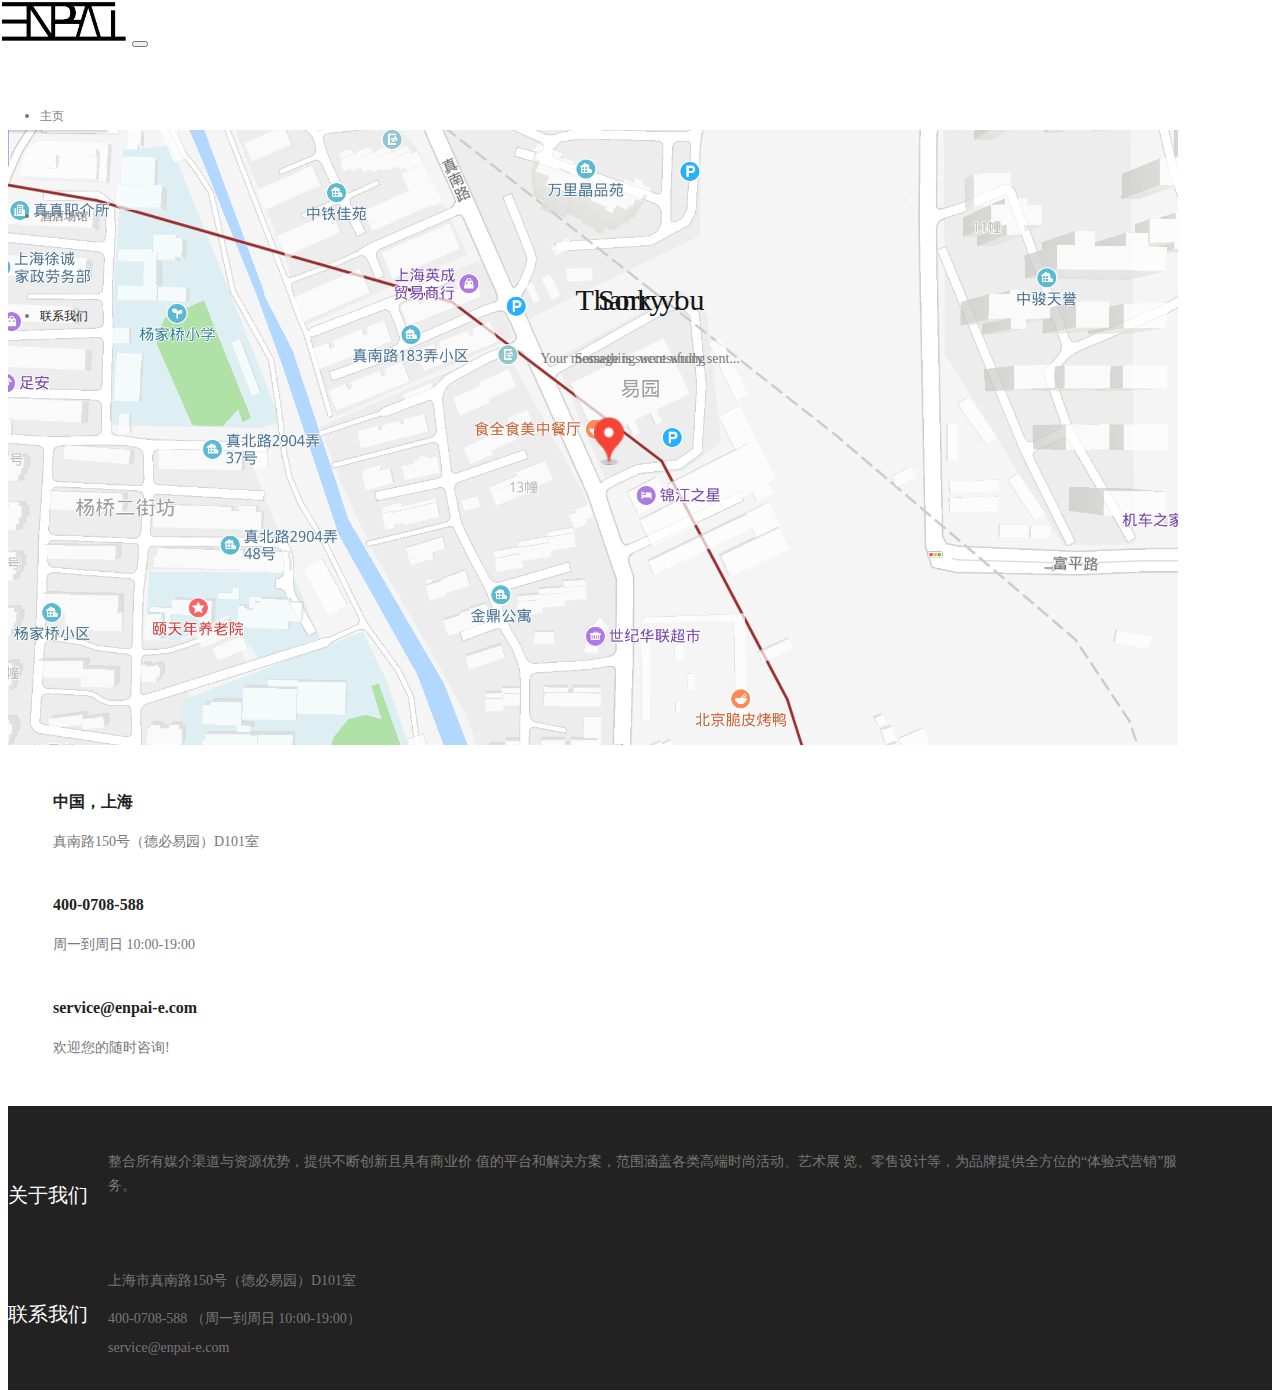
==== commit 1d32c9d4: "hotel list" ====
--- a/contact.html
+++ b/contact.html
@@ -57,7 +57,8 @@
 						<div class="collapse navbar-collapse offset" id="navbarSupportedContent">
 							<ul class="nav navbar-nav menu_nav ml-auto">
 								<li class="nav-item"><a class="nav-link" href="index.html">主页</a></li>
-								<li class="nav-item"><a class="nav-link" href="contact.html">联系我们</a></li>
+                                <li class="nav-item"><a class="nav-link" href="hotels.html">酒店场馆</a></li>
+								<li class="nav-item active"><a class="nav-link" href="contact.html">联系我们</a></li>
 								<!--<li class="nav-item"><a class="nav-link" href="service.html">Services</a>-->
 								<!--<li class="nav-item submenu dropdown">-->
 									<!--<a href="#" class="nav-link dropdown-toggle" data-toggle="dropdown" role="button" aria-haspopup="true" aria-expanded="false">Pages</a>-->
@@ -123,16 +124,16 @@
                             <div class="info_item">
                                 <i class="lnr lnr-home"></i>
                                 <h6>中国，上海</h6>
-                                <p>真南路150号（德必易园）D113室</p>
-                            </div>
-                            <!--<div class="info_item">-->
-                                <!--<i class="lnr lnr-phone-handset"></i>-->
-                                <!--<h6><a href="#">00 (440) 9865 562</a></h6>-->
-                                <!--<p>Mon to Fri 9am to 6 pm</p>-->
-                            <!--</div>-->
+                                <p>真南路150号（德必易园）D101室</p>
+                            </div>
+                            <div class="info_item">
+                                <i class="lnr lnr-phone-handset"></i>
+                                <h6><a href="#">400-0708-588</a></h6>
+                                <p>周一到周日 10:00-19:00</p>
+                            </div>
                             <div class="info_item">
                                 <i class="lnr lnr-envelope"></i>
-                                <h6><a href="#">service@enpai-e.com</a></h6>
+                                <h6><a href="mailto:service@enpai-e.com">service@enpai-e.com</a></h6>
                                 <p>欢迎您的随时咨询!</p>
                             </div>
                         </div>
@@ -183,7 +184,8 @@
                         <div class="single-footer-widget contact_wd" style="display: flex; width: 100%; margin-top: 20px;">
                             <h6 class="footer_title" style="display: inline-block; flex: 0 1 100px;">联系我们</h6>
                             <div style="display: inline-block; flex: 1 0;">
-                                <p style="margin-bottom: 5px;">上海市真南路150号（德必易园）D113室</p>
+                                <p style="margin-bottom: 5px;">上海市真南路150号（德必易园）D101室</p>
+                                <p style="margin-bottom: 5px;">400-0708-588 （周一到周日 10:00-19:00）</p>
                                 <a href="mailto:service@enpai-e.com">service@enpai-e.com</a>
                             </div>
                             <!--<a href="tel:01265325689746">012-6532-568-9746</a>			-->
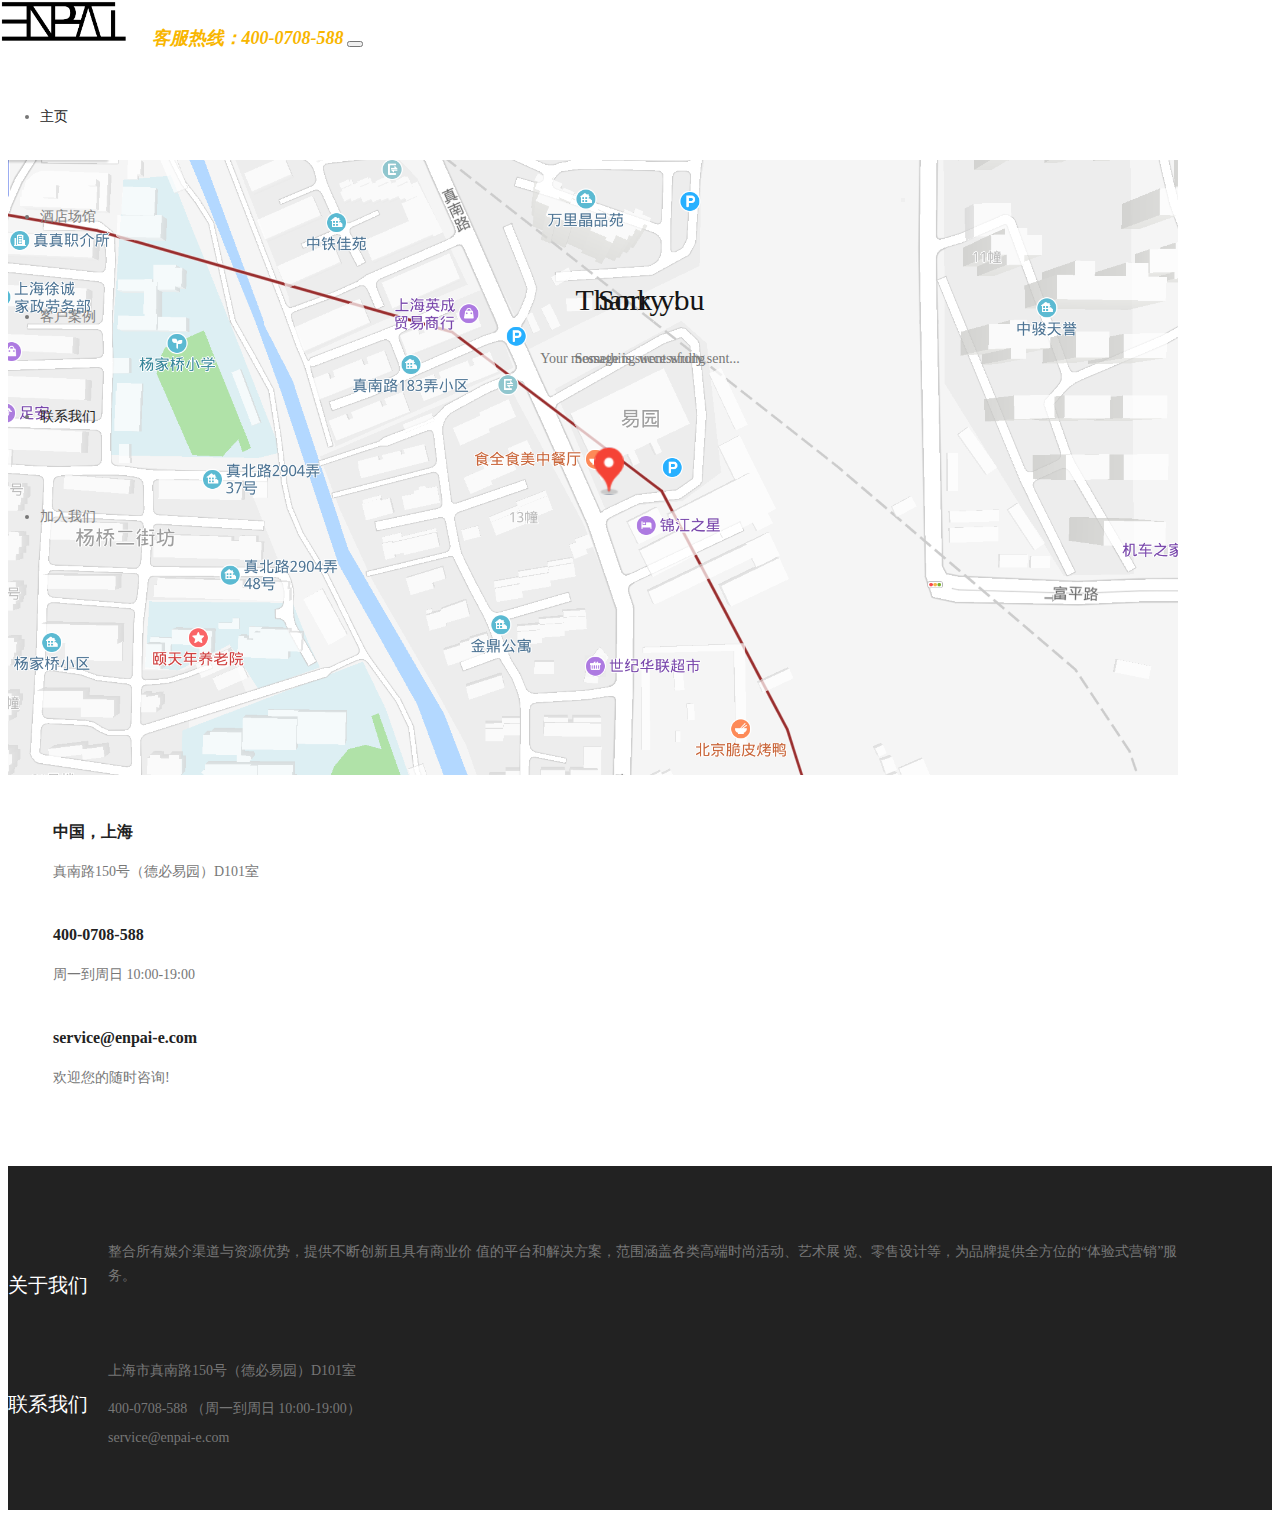
==== commit ae8fb8f0: "more pages" ====
--- a/contact.html
+++ b/contact.html
@@ -5,7 +5,7 @@
         <meta charset="utf-8">
         <meta name="viewport" content="width=device-width, initial-scale=1, shrink-to-fit=no">
         <link rel="icon" href="img/favicon.png" type="image/png">
-        <title>Builder Construction Multi</title>
+        <title>恩湃广告</title>
         <!-- Bootstrap CSS -->
         <link rel="stylesheet" href="css/bootstrap.css">
         <link rel="stylesheet" href="vendors/linericon/style.css">
@@ -48,6 +48,7 @@
 					<div class="container">
 						<!-- Brand and toggle get grouped for better mobile display -->
 						<a class="navbar-brand logo_h" href="index.html"><img src="img/logo.png" alt=""></a>
+                        <b class="header-contact">客服热线：400-0708-588</b>
 						<button class="navbar-toggler" type="button" data-toggle="collapse" data-target="#navbarSupportedContent" aria-controls="navbarSupportedContent" aria-expanded="false" aria-label="Toggle navigation">
 							<span class="icon-bar"></span>
 							<span class="icon-bar"></span>
@@ -56,9 +57,11 @@
 						<!-- Collect the nav links, forms, and other content for toggling -->
 						<div class="collapse navbar-collapse offset" id="navbarSupportedContent">
 							<ul class="nav navbar-nav menu_nav ml-auto">
-								<li class="nav-item"><a class="nav-link" href="index.html">主页</a></li>
+                                <li class="nav-item active"><a class="nav-link" href="index.html">主页</a></li>
                                 <li class="nav-item"><a class="nav-link" href="hotels.html">酒店场馆</a></li>
-								<li class="nav-item active"><a class="nav-link" href="contact.html">联系我们</a></li>
+                                <li class="nav-item"><a class="nav-link" href="example.html">客户案例</a></li>
+                                <li class="nav-item active"><a class="nav-link" href="contact.html">联系我们</a></li>
+                                <li class="nav-item"><a class="nav-link" href="join.html">加入我们</a></li>
 								<!--<li class="nav-item"><a class="nav-link" href="service.html">Services</a>-->
 								<!--<li class="nav-item submenu dropdown">-->
 									<!--<a href="#" class="nav-link dropdown-toggle" data-toggle="dropdown" role="button" aria-haspopup="true" aria-expanded="false">Pages</a>-->
--- a/css/style.css
+++ b/css/style.css
@@ -87,11 +87,11 @@
 
 .p_120 {
   /*padding-top: 120px;*/
-  /*padding-top: 60px;*/
-  padding-top: 30px;
+  padding-top: 60px;
+  /*padding-top: 30px;*/
   /*padding-bottom: 120px;*/
-  /*padding-bottom: 60px;*/
-  padding-bottom: 30px;
+  padding-bottom: 60px;
+  /*padding-bottom: 30px;*/
 }
 
 .pad_top {
@@ -168,7 +168,7 @@
 }
 
 .header_area .navbar .nav .nav-item .nav-link {
-  font: 500 12px/100px "Poppins", sans-serif;
+  font: 500 14px/100px "Poppins", sans-serif;
   text-transform: uppercase;
   color: gray;
   padding: 0px;
@@ -433,24 +433,41 @@
   position: relative;
   z-index: 1;
   min-height: 700px;
+  margin-top: 71px;
 }
 
 .home_banner_area .banner_inner {
   position: relative;
-  overflow: hidden;
-  width: 100%;
-  min-height: 700px;
+  /*overflow: hidden;*/
+  width: 100%;
+  height: 700px;
+  overflow-x: hidden;
 }
 
 .home_banner_area .banner_inner .overlay {
-  background: url(../img/banner/home-banner.jpg) no-repeat scroll center center;
+  /*background: url(../img/banner/home-banner.jpg) no-repeat scroll center center;*/
+  background-image: url(../img/banner/home-banner.jpg);
+  background-position: center center;
+  /*background-size: 1493px 700px;*/
+  /*background-size: 1280px 600px;*/
+  background-size: 1387px 650px;
+  background-repeat: no-repeat;
   position: absolute;
   left: 0;
   right: 0;
   top: 0;
-  height: 121%;
+  height: 700px;
   bottom: 0;
   z-index: -1;
+}
+
+.home_banner_area .banner_inner .sub-form-area {
+  position: absolute;
+  height: 400px;
+  width: 300px;
+  background: white;
+  top: 150px;
+  left: calc(50% - 50px);
 }
 
 .home_banner_area .banner_inner .banner_content {
@@ -1845,7 +1862,7 @@
   display: block;
   margin: auto;
   line-height: 70px;
-  opacity: .5;
+  opacity: .7;
   -webkit-transition: all 300ms linear 0s;
   -o-transition: all 300ms linear 0s;
   transition: all 300ms linear 0s;
@@ -3663,19 +3680,21 @@
 
 .builder_inner .builder_item {
   -webkit-box-flex: 0;
-  -ms-flex: 0 0 33.33%;
-  flex: 0 0 33.33%;
-  max-width: 33.33%;
+  -ms-flex: 0 0 25%;
+  flex: 0 0 25%;
+  max-width: 25%;
 }
 
 .builder_item {
   position: relative;
   overflow: hidden;
+  cursor: pointer;
 }
 
 .builder_item img {
   width: 100%;
-  height: 268px;
+  /*height: 268px;*/
+  height: 200px;
 }
 
 .builder_item:before {
@@ -4124,4 +4143,27 @@
 .owl-stage {
   display: flex;
   align-items: center;
+}
+
+
+.header-contact {
+  font-size: 18px;
+  font-style: italic;
+  margin-left: 20px;
+}
+
+.clients_slider .item {
+    width: 120px;
+    height: 120px;
+    padding: 10px;
+    line-height: 120px;
+    display: flex;
+    align-items: center;
+    float: left;
+}
+
+.clients_slider .item img {
+    width: 100px !important;
+    /*height: 100px !important;*/
+    /*opacity: 0.7;*/
 }--- a/css/responsive.css
+++ b/css/responsive.css
@@ -0,0 +1,415 @@
+@media (max-width:1619px){
+	/* Main Menu Area css
+	============================================================================================ */
+   .header_area .navbar .search {
+		margin-left: 40px;
+	}
+	/* End Main Menu Area css
+	============================================================================================ */
+	.testimonials_area .owl-prev, .testimonials_area .owl-next {
+		right: 15px;
+	}
+}
+@media (max-width:1300px){
+	.testimonials_area .owl-prev, .testimonials_area .owl-next {
+		right: auto;
+		left: 50%;
+		transform: translateX(-50%);
+		bottom: 25px;
+		top: auto;
+	}
+	.testimonials_area .owl-prev{
+		transform: rotate(90deg);
+	}
+	.testimonials_area .owl-next{
+		transform: rotate(90deg);
+		margin-left: -40px;
+	}
+}
+@media (max-width:1199px){
+	/* Main Menu Area css
+	============================================================================================ */
+	.header_area .navbar .nav .nav-item {
+		margin-right: 28px;
+	}
+	/* End Main Menu Area css
+	============================================================================================ */
+	/* Home Banner Area css
+	============================================================================================ */
+	.home_banner_area {
+		min-height: 700px;
+	}
+	.home_banner_area .banner_inner {
+		min-height: 700px;
+	}
+	/* End Home Banner Area css
+	============================================================================================ */
+	.cities_item .main_btn2 {
+		max-width: 105px;
+		padding: 0px;
+		width: 100%;
+	}
+}
+
+@media (max-width:991px){
+	/* Main Menu Area css
+	============================================================================================ */
+    .navbar-toggler {
+        border: none;
+        border-radius: 0px;
+        padding: 0px;
+        cursor: pointer;
+        margin-top: 27px;
+        margin-bottom: 23px;
+    }
+	.header_area .navbar {
+		background: #fff;
+	}
+    .navbar-toggler[aria-expanded="false"] span:nth-child(2) {
+		opacity: 1;
+	}
+	.navbar-toggler[aria-expanded="true"] span:nth-child(2) {
+		opacity: 0;
+	}
+	.navbar-toggler[aria-expanded="true"] span:first-child {
+		transform: rotate(-45deg);
+		position: relative;
+		top: 7.5px;
+	}
+	.navbar-toggler[aria-expanded="true"] span:last-child {
+		transform: rotate(45deg);
+		bottom: 6px;
+		position: relative;
+	}
+	.navbar-toggler span{
+		display: block;
+		width: 25px;
+		height: 3px;
+		background: #151515;
+		margin: auto;
+		margin-bottom: 4px;
+		transition: all 400ms linear;
+		cursor: pointer;
+	}
+    .navbar .container{
+        padding-left: 15px;
+        padding-right: 15px;
+    }
+    .nav{
+        padding: 0px 0px;
+    }
+	.header_area + section, .header_area + row, .header_area + div {
+		margin-top: 117px;
+	}
+    .header_top .nav{
+        padding: 0px;
+    }
+    .header_area .navbar .nav .nav-item .nav-link{
+        line-height: 40px;
+        margin-right: 0px;
+        display: block;
+		border-bottom: 1px solid #ededed33;
+		border-radius: 0px;
+    }
+    .header_area .navbar .search{
+        margin-left: 0px;
+    }
+	.header_area .navbar-collapse{
+		max-height: 340px;
+		overflow-y: scroll;
+	}
+	.header_area .navbar .nav .nav-item.submenu ul .nav-item .nav-link {
+		padding: 0px 15px;
+	}
+	.header_area .navbar .nav .nav-item {
+		margin-right: 0px;
+	}
+	.header_area + section, .header_area + row, .header_area + div {
+		margin-top: 116px;
+	}
+	/* End Main Menu Area css
+	============================================================================================ */
+	/* Blog page Area css
+	============================================================================================ */
+	.categories_post img{
+        width: 100%;
+    }
+	.categories_post {
+		max-width: 360px;
+		margin: 0 auto;
+	}
+	.blog_categorie_area .col-lg-4{
+        margin-top: 30px;
+    }
+    .blog_area{
+        padding-bottom: 80px;
+    }
+    .single-post-area .blog_right_sidebar{
+        margin-top: 30px;
+    }
+	/* End Blog page Area css
+	============================================================================================ */
+	
+	/* Contact Page Area css
+	============================================================================================ */
+	.contact_info{
+		margin-bottom: 50px;
+	}
+	/* End Contact page Area css
+	============================================================================================ */
+	.home_banner_area .donation_inner{
+		margin-bottom: -30px;
+	}
+	.home_banner_area .dontation_item{
+		max-width: 350px;
+		margin: auto;
+	}
+	/* Footer Area css
+	============================================================================================ */
+	.footer-area .col-sm-6{
+		margin-bottom: 30px;
+	}
+	/* End End Footer Area css
+	============================================================================================ */
+	.home_banner_area {
+		background-size: cover;
+		margin-bottom: 0px;
+	}
+	.testimonials_inner .testi_left_text {
+		margin-top: 0px;
+		margin-bottom: 50px;
+	}
+	.team_inner{
+		margin-bottom: -30px;
+	}
+	.team_item{
+		max-width: 263px;
+		margin: 0px auto 30px;
+	}
+	.services_item{
+		max-width: 360px;
+		margin: 0px auto 30px;
+	}
+	.builder_inner .builder_item {
+		flex: 0 0 50%;
+		max-width: 50%;
+	}
+	.counter_inner .counter_item {
+		flex: 0 0 33.33%;
+		max-width: 33.33%;
+		margin-bottom: 30px;
+	}
+	.counter_inner{
+		margin-bottom: -30px !important;
+		overflow: hidden;
+	}
+	.testi_item .media {
+		padding: 20px 8px;
+	}
+	.about_inner .ab_left_text {
+		margin-top: 0px;
+		padding-right: 0px;
+		margin-bottom: 30px;
+	}
+	.testimonials_area .owl-prev, .testimonials_area .owl-next {
+		z-index: 10;
+	}
+}
+@media (max-width:767px){
+	.home_banner_area {
+		min-height: 700px;
+	}
+	.home_banner_area .banner_inner {
+		min-height: 700px;
+	}
+	.home_banner_area .banner_inner .banner_content {
+		margin-top: 0px;
+	}
+	/* Blog Page Area css
+	============================================================================================ */
+    .blog_banner .banner_inner .blog_b_text h2 {
+		font-size: 40px;
+		line-height: 50px;
+	}
+	.blog_info.text-right{
+		text-align: left !important;
+		margin-bottom: 10px;
+	}
+	/* End Blog Page Area css
+	============================================================================================ */
+	.home_banner_area .banner_inner .banner_content h3 {
+		font-size: 30px;
+	}
+	.home_banner_area .banner_inner .banner_content p br {
+		display: none;
+	}
+	.home_banner_area .banner_inner .banner_content h3 span {
+		line-height: 45px;
+		padding-bottom: 0px;
+		padding-top: 0px;
+	}
+	/* Footer Area css
+	============================================================================================ */
+	.footer-bottom{
+		text-align: center;
+	}
+	.footer-bottom .footer-social {
+		text-align: center;
+		margin-top: 15px;
+	}
+	/* End End Footer Area css
+	============================================================================================ */
+	.footer_area .container.box_1620{
+		width: 100%;
+		max-width: 100%;
+		padding: 0px;
+	}
+	.footer_inner .f_menu li {
+		margin-right: 18px;
+	}
+	.footer_inner{
+		padding-left: 15px;
+		padding-right: 15px;
+	}
+	.testi_slider .owl-dots {
+		top: auto;
+		bottom: -60px;
+		transform: translateY(0);
+		text-align: center;
+		right: auto;
+		left: 0px;
+		width: 100%;
+	}
+	.testi_slider .owl-dots .owl-dot {
+		display: inline-block;
+		margin-bottom: 0px;
+		margin-right: 10px;
+	}
+}
+@media (max-width:600px){
+	.builder_inner .builder_item {
+		flex: 0 0 100%;
+		max-width: 100%;
+	}
+}
+@media (max-width:575px){
+	.top_menu {
+		display: none;
+	}
+	.header_area + section, .header_area + row, .header_area + div {
+		margin-top: 71px;
+	}
+    /* Home Banner Area css
+	============================================================================================ */
+	.home_banner_area .banner_inner .banner_content h2 {
+		font-size: 28px;
+	}
+	.home_banner_area {
+		min-height: 500px;
+	}
+	.home_banner_area .banner_inner {
+		min-height: 500px;
+	}
+	.blog_banner .banner_inner .blog_b_text {
+		margin-top: 0px;
+	}
+	.home_banner_area .banner_inner .banner_content img{
+		display: none;
+	}
+	.home_banner_area .banner_inner .banner_content h5 {
+		margin-top: 0px;
+	}
+	/* End Home Banner Area css
+	============================================================================================ */
+	.p_120 {
+		padding-top: 70px;
+		padding-bottom: 70px;
+	}
+	.main_title h2 {
+		font-size: 25px;
+	}
+	/* Elements Area css
+	============================================================================================ */
+	.sample-text-area {
+		padding: 70px 0 70px 0;
+	}
+	.generic-blockquote {
+		padding: 30px 15px 30px 30px;
+	}
+	/* End Elements Area css
+	============================================================================================ */
+	
+	/* Blog Page Area css
+	============================================================================================ */
+	.blog_details h2 {
+		font-size: 20px;
+		line-height: 30px;
+	}
+	.blog_banner .banner_inner .blog_b_text h2 {
+		font-size: 28px;
+		line-height: 38px;
+	}
+	/* End Blog Page Area css
+	============================================================================================ */
+	/* Footer Area css
+	============================================================================================ */
+	.footer-area {
+		padding: 70px 0px;
+	}
+	/* End End Footer Area css
+	============================================================================================ */
+	.pad_top {
+		padding-top: 70px;
+	}
+	.counter_area {
+		padding: 70px 0px 70px 0px;
+	}
+	
+}
+
+@media (max-width:480px){
+	/* Main Menu Area css
+	============================================================================================ */
+	.header_area .navbar-collapse{
+		max-height: 250px;
+	}
+	/* End Main Menu Area css
+	============================================================================================ */
+	
+	/* Home Banner Area css
+	============================================================================================ */
+    .home_banner_area .banner_inner .banner_content {
+		padding: 30px 15px;
+		margin-top: 0px;
+	}
+	.banner_content .white_btn {
+		display: block;
+	}
+	.home_banner_area .banner_inner .banner_content h3 {
+		font-size: 24px;
+	}
+	/* End Home Banner Area css
+	============================================================================================ */
+	.banner_area .banner_inner .banner_content h2 {
+		font-size: 32px;
+	}
+	/* Blog Page Area css
+	============================================================================================ */
+	.comments-area .thumb {
+		margin-right: 10px;
+	}
+	
+	/* End Blog Page Area css
+	============================================================================================ */
+	.home_banner_area {
+		min-height: 400px;
+	}
+	.home_banner_area .banner_inner {
+		min-height: 400px;
+	}
+	.counter_inner .counter_item {
+		flex: 0 0 100%;
+		max-width: 100%;
+		text-align: center;
+	}
+}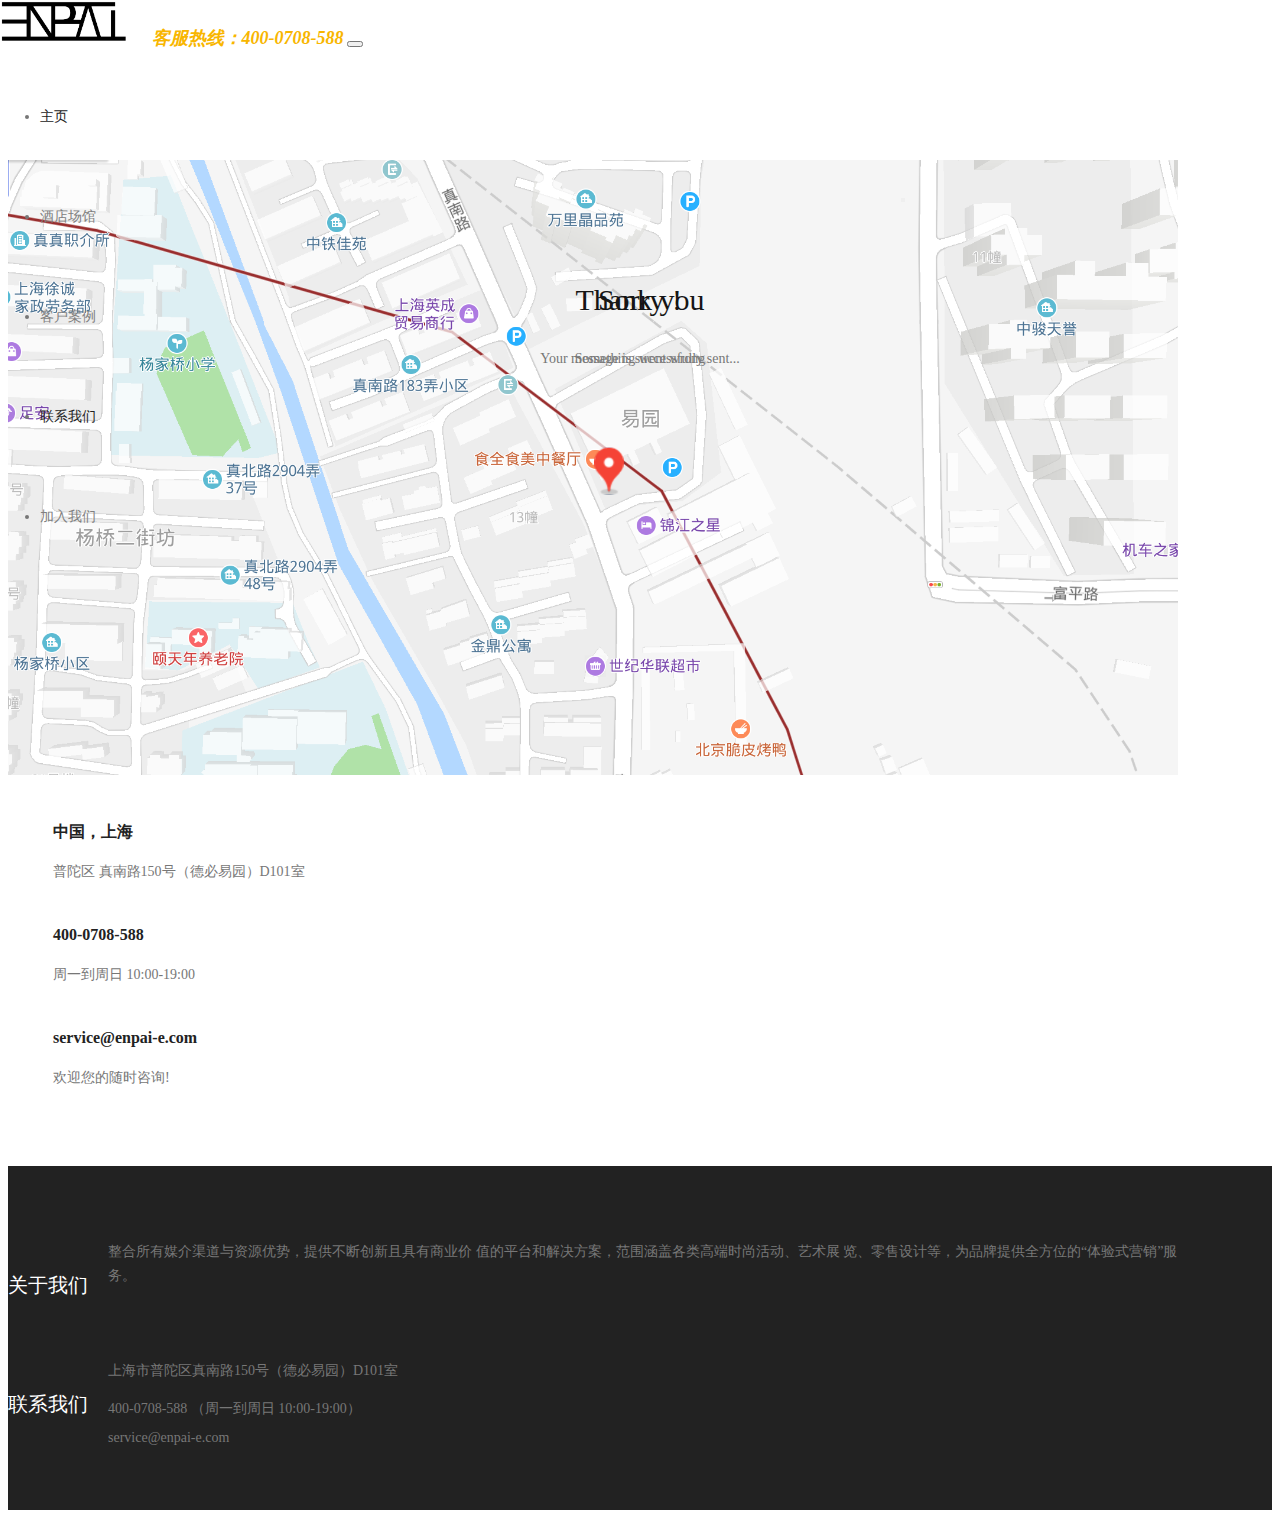
==== commit a5eb835c: "more images, address" ====
--- a/contact.html
+++ b/contact.html
@@ -127,7 +127,7 @@
                             <div class="info_item">
                                 <i class="lnr lnr-home"></i>
                                 <h6>中国，上海</h6>
-                                <p>真南路150号（德必易园）D101室</p>
+                                <p>普陀区 真南路150号（德必易园）D101室</p>
                             </div>
                             <div class="info_item">
                                 <i class="lnr lnr-phone-handset"></i>
@@ -187,7 +187,7 @@
                         <div class="single-footer-widget contact_wd" style="display: flex; width: 100%; margin-top: 20px;">
                             <h6 class="footer_title" style="display: inline-block; flex: 0 1 100px;">联系我们</h6>
                             <div style="display: inline-block; flex: 1 0;">
-                                <p style="margin-bottom: 5px;">上海市真南路150号（德必易园）D101室</p>
+                                <p style="margin-bottom: 5px;">上海市普陀区真南路150号（德必易园）D101室</p>
                                 <p style="margin-bottom: 5px;">400-0708-588 （周一到周日 10:00-19:00）</p>
                                 <a href="mailto:service@enpai-e.com">service@enpai-e.com</a>
                             </div>
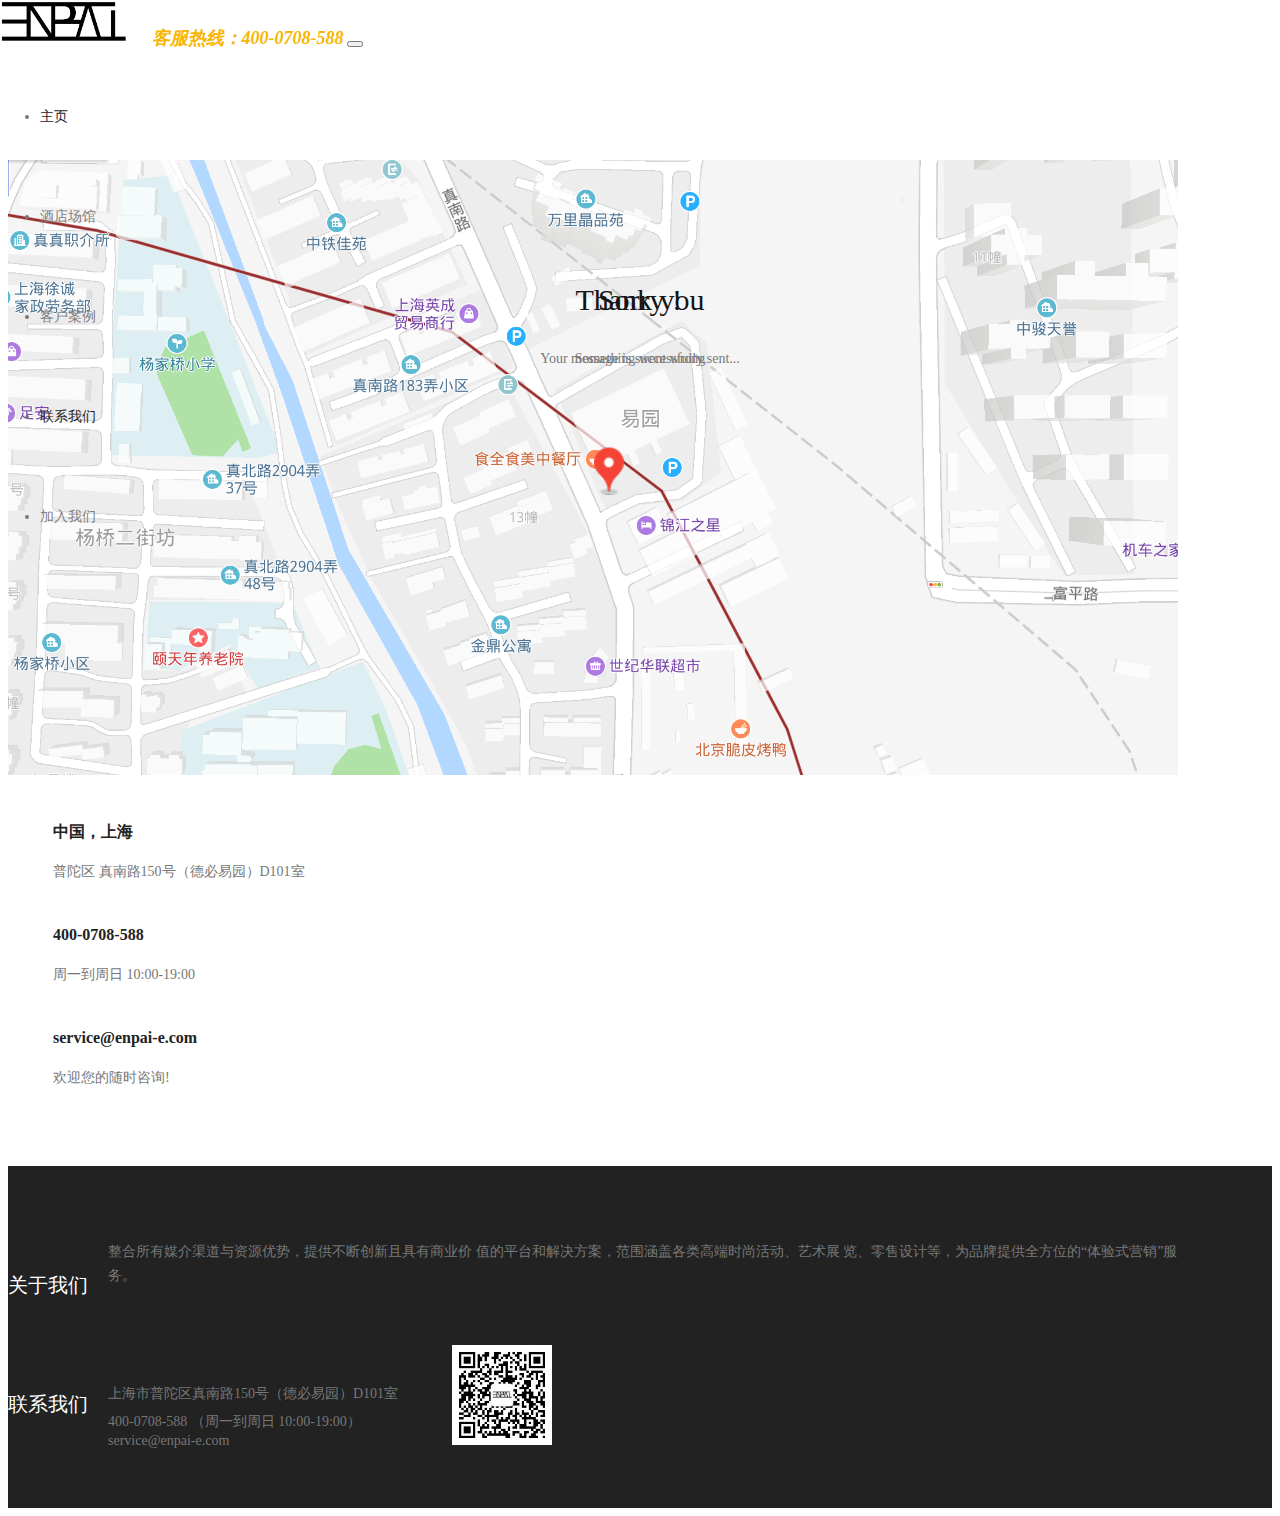
==== commit b7379142: "pagination and wechat img" ====
--- a/contact.html
+++ b/contact.html
@@ -186,10 +186,15 @@
                     <div class="col-sm-12">
                         <div class="single-footer-widget contact_wd" style="display: flex; width: 100%; margin-top: 20px;">
                             <h6 class="footer_title" style="display: inline-block; flex: 0 1 100px;">联系我们</h6>
-                            <div style="display: inline-block; flex: 1 0;">
-                                <p style="margin-bottom: 5px;">上海市普陀区真南路150号（德必易园）D101室</p>
-                                <p style="margin-bottom: 5px;">400-0708-588 （周一到周日 10:00-19:00）</p>
-                                <a href="mailto:service@enpai-e.com">service@enpai-e.com</a>
+                            <div style="display: inline-block; flex: 1 0;line-height: 100%;">
+                                <div style="display: inline-block;margin-right: 50px;">
+                                    <p style="margin-bottom: 5px;">上海市普陀区真南路150号（德必易园）D101室</p>
+                                    <p style="margin-bottom: 5px;">400-0708-588 （周一到周日 10:00-19:00）</p>
+                                    <a href="mailto:service@enpai-e.com">service@enpai-e.com</a>
+                                </div>
+                                <div style="display: inline-block;">
+                                    <img style="width: 100px; width: 100px;" src="img/wechat.jpeg" />
+                                </div>
                             </div>
                             <!--<a href="tel:01265325689746">012-6532-568-9746</a>			-->
                         </div>
--- a/css/style.css
+++ b/css/style.css
@@ -432,31 +432,35 @@
 .home_banner_area {
   position: relative;
   z-index: 1;
-  min-height: 700px;
-  margin-top: 71px;
+  min-height: 400px;
+  margin-top: 91px;
+  margin-bottom: 20px;
+  width: 100%;
 }
 
 .home_banner_area .banner_inner {
   position: relative;
   /*overflow: hidden;*/
-  width: 100%;
-  height: 700px;
-  overflow-x: hidden;
+  margin: 0 auto;
+  width: 1140px;
+
+  height: 400px;
+  /*overflow: hidden;*/
 }
 
 .home_banner_area .banner_inner .overlay {
   /*background: url(../img/banner/home-banner.jpg) no-repeat scroll center center;*/
-  background-image: url(../img/banner/home-banner.jpg);
+  background-image: url(../img/banner/home-banner-new.jpg);
   background-position: center center;
   /*background-size: 1493px 700px;*/
   /*background-size: 1280px 600px;*/
-  background-size: 1387px 650px;
+  background-size: 1140px 400px;
   background-repeat: no-repeat;
   position: absolute;
   left: 0;
   right: 0;
   top: 0;
-  height: 700px;
+  height: 400px;
   bottom: 0;
   z-index: -1;
 }
@@ -465,9 +469,9 @@
   position: absolute;
   height: 400px;
   width: 300px;
-  background: white;
-  top: 150px;
-  left: calc(50% - 50px);
+  background: #f9f9f9;
+  top: 0;
+  right: 0;
 }
 
 .home_banner_area .banner_inner .banner_content {
--- a/css/responsive.css
+++ b/css/responsive.css
@@ -37,10 +37,10 @@
 	/* Home Banner Area css
 	============================================================================================ */
 	.home_banner_area {
-		min-height: 700px;
+		min-height: 400px;
 	}
 	.home_banner_area .banner_inner {
-		min-height: 700px;
+		min-height: 400px;
 	}
 	/* End Home Banner Area css
 	============================================================================================ */
@@ -217,10 +217,10 @@
 }
 @media (max-width:767px){
 	.home_banner_area {
-		min-height: 700px;
+		min-height: 400px;
 	}
 	.home_banner_area .banner_inner {
-		min-height: 700px;
+		min-height: 400px;
 	}
 	.home_banner_area .banner_inner .banner_content {
 		margin-top: 0px;
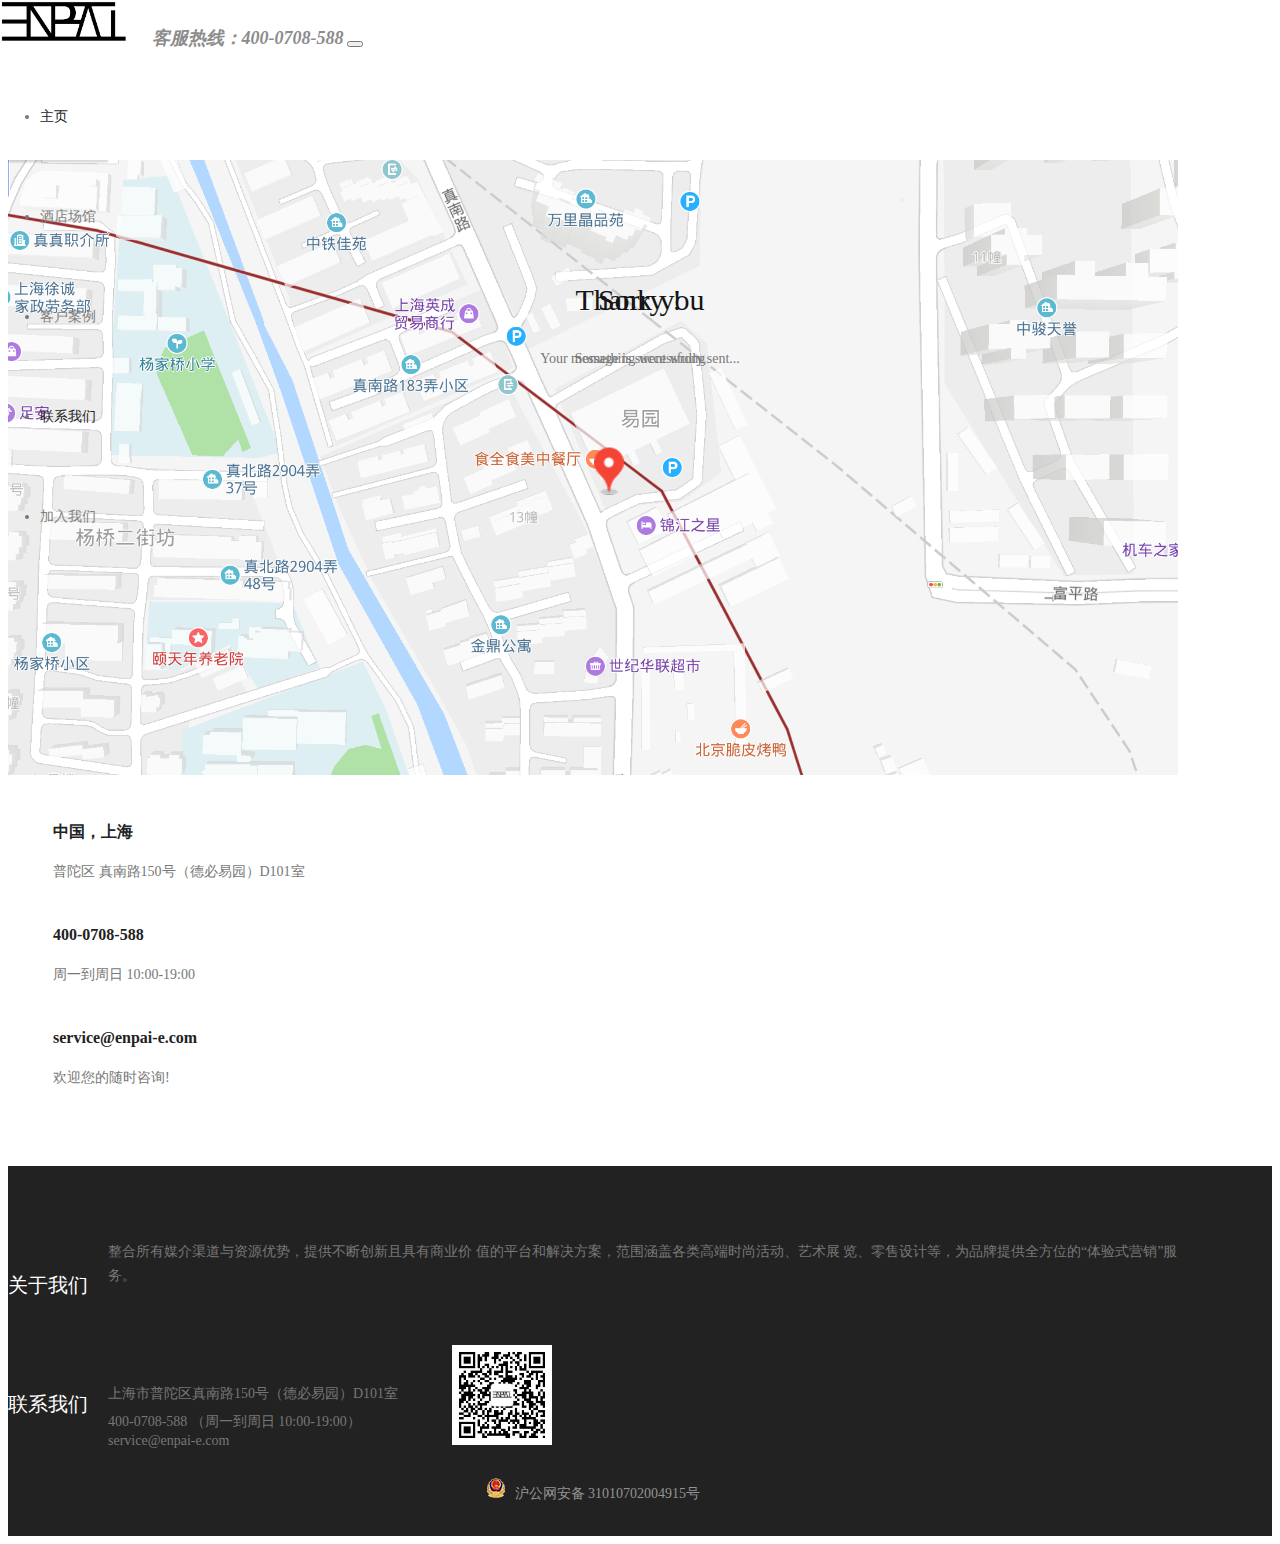
==== commit 0e66fd69: "last features" ====
--- a/contact.html
+++ b/contact.html
@@ -215,6 +215,13 @@
                     <!--</div>-->
                     <!--</div>-->
                 </div>
+                <div class="row" style="text-align: center;margin-top: 30px;">
+                    <div style="margin: 0 auto;">
+                        <img src="img/备案图标.png" alt="">
+                        <a target="_blank" href=" " style="display:inline-block;text-decoration:none;height:20px;line-height:20px;">
+                            <p style="height:20px;line-height:20px;margin: 0px 0px 0px 5px; color:#939393;">沪公网安备 31010702004915号</p ></a >
+                    </div>
+                </div>
                 <!--<div class="row footer-bottom d-flex justify-content-between align-items-center">-->
                 <!--<p class="col-lg-8 col-md-8 footer-text m-0">&lt;!&ndash; Link back to Colorlib can't be removed. Template is licensed under CC BY 3.0. &ndash;&gt;-->
                 <!--Copyright &copy;<script>document.write(new Date().getFullYear());</script> All rights reserved-->
--- a/css/style.css
+++ b/css/style.css
@@ -3991,6 +3991,7 @@
 /*============== footer-area css ===============*/
 .footer-area {
   background: #222222;
+  padding-bottom: 30px;
 }
 
 .single-footer-widget p {
@@ -4154,6 +4155,7 @@
   font-size: 18px;
   font-style: italic;
   margin-left: 20px;
+  color: #8c8c8c;
 }
 
 .clients_slider .item {
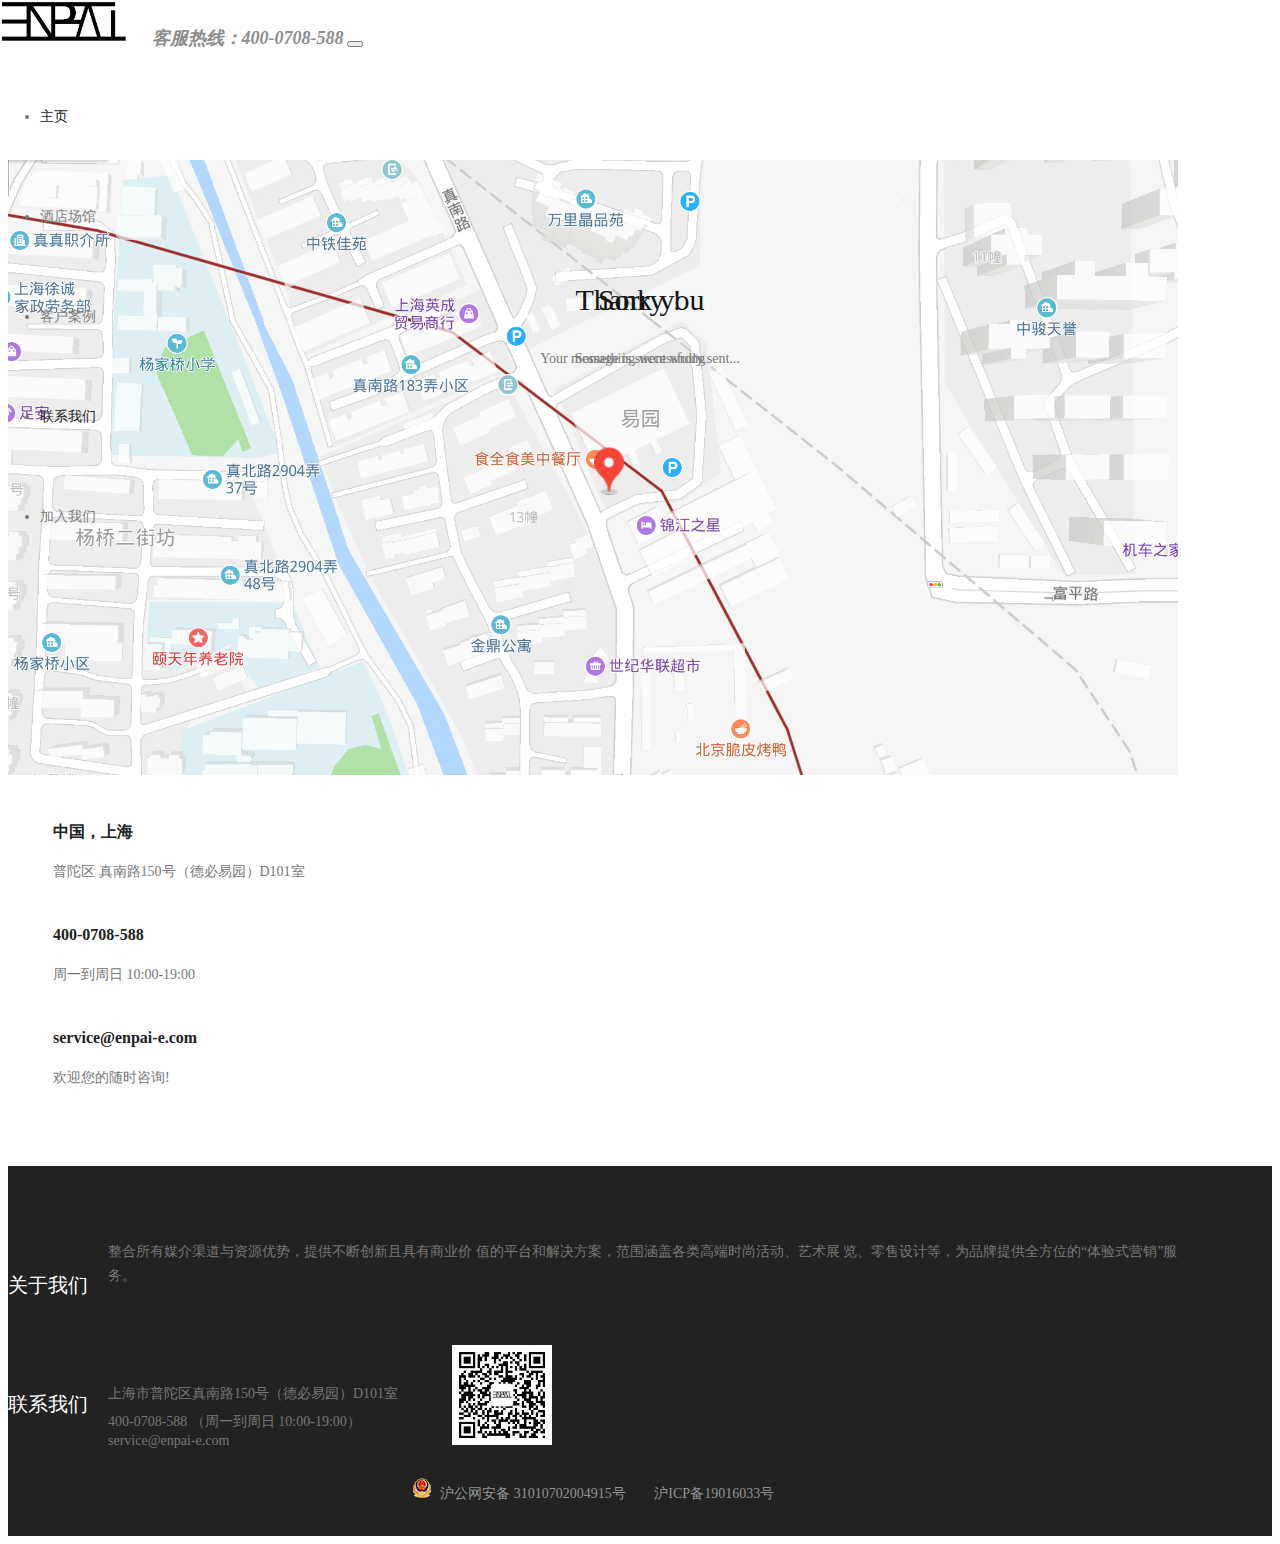
==== commit 2edd8764: "fix" ====
--- a/contact.html
+++ b/contact.html
@@ -215,13 +215,17 @@
                     <!--</div>-->
                     <!--</div>-->
                 </div>
-                <div class="row" style="text-align: center;margin-top: 30px;">
-                    <div style="margin: 0 auto;">
-                        <img src="img/备案图标.png" alt="">
-                        <a target="_blank" href=" " style="display:inline-block;text-decoration:none;height:20px;line-height:20px;">
-                            <p style="height:20px;line-height:20px;margin: 0px 0px 0px 5px; color:#939393;">沪公网安备 31010702004915号</p ></a >
-                    </div>
-                </div>
+              <div class="row" style="text-align: center;margin-top: 30px;">
+                <div style="margin: 0 auto;">
+                  <img src="img/备案图标.png" alt="">
+                  <a target="_blank" href="http://www.beian.gov.cn/portal/registerSystemInfo?recordcode=31010702004915" style="display:inline-block;text-decoration:none;height:20px;line-height:20px;">
+                    <p style="height:20px;line-height:20px;margin: 0px 0px 0px 5px; color:#939393;">沪公网安备 31010702004915号</p >
+                  </a >
+                  <a target="_blank" href="http://icp.chinaz.com/info?q=enpai-e.com" style="display:inline-block;text-decoration:none;height:20px;line-height:20px;margin-left: 20px;">
+                    <p style="height:20px;line-height:20px;margin: 0px 0px 0px 5px; color:#939393;">沪ICP备19016033号</p >
+                  </a >
+                </div>
+              </div>
                 <!--<div class="row footer-bottom d-flex justify-content-between align-items-center">-->
                 <!--<p class="col-lg-8 col-md-8 footer-text m-0">&lt;!&ndash; Link back to Colorlib can't be removed. Template is licensed under CC BY 3.0. &ndash;&gt;-->
                 <!--Copyright &copy;<script>document.write(new Date().getFullYear());</script> All rights reserved-->
